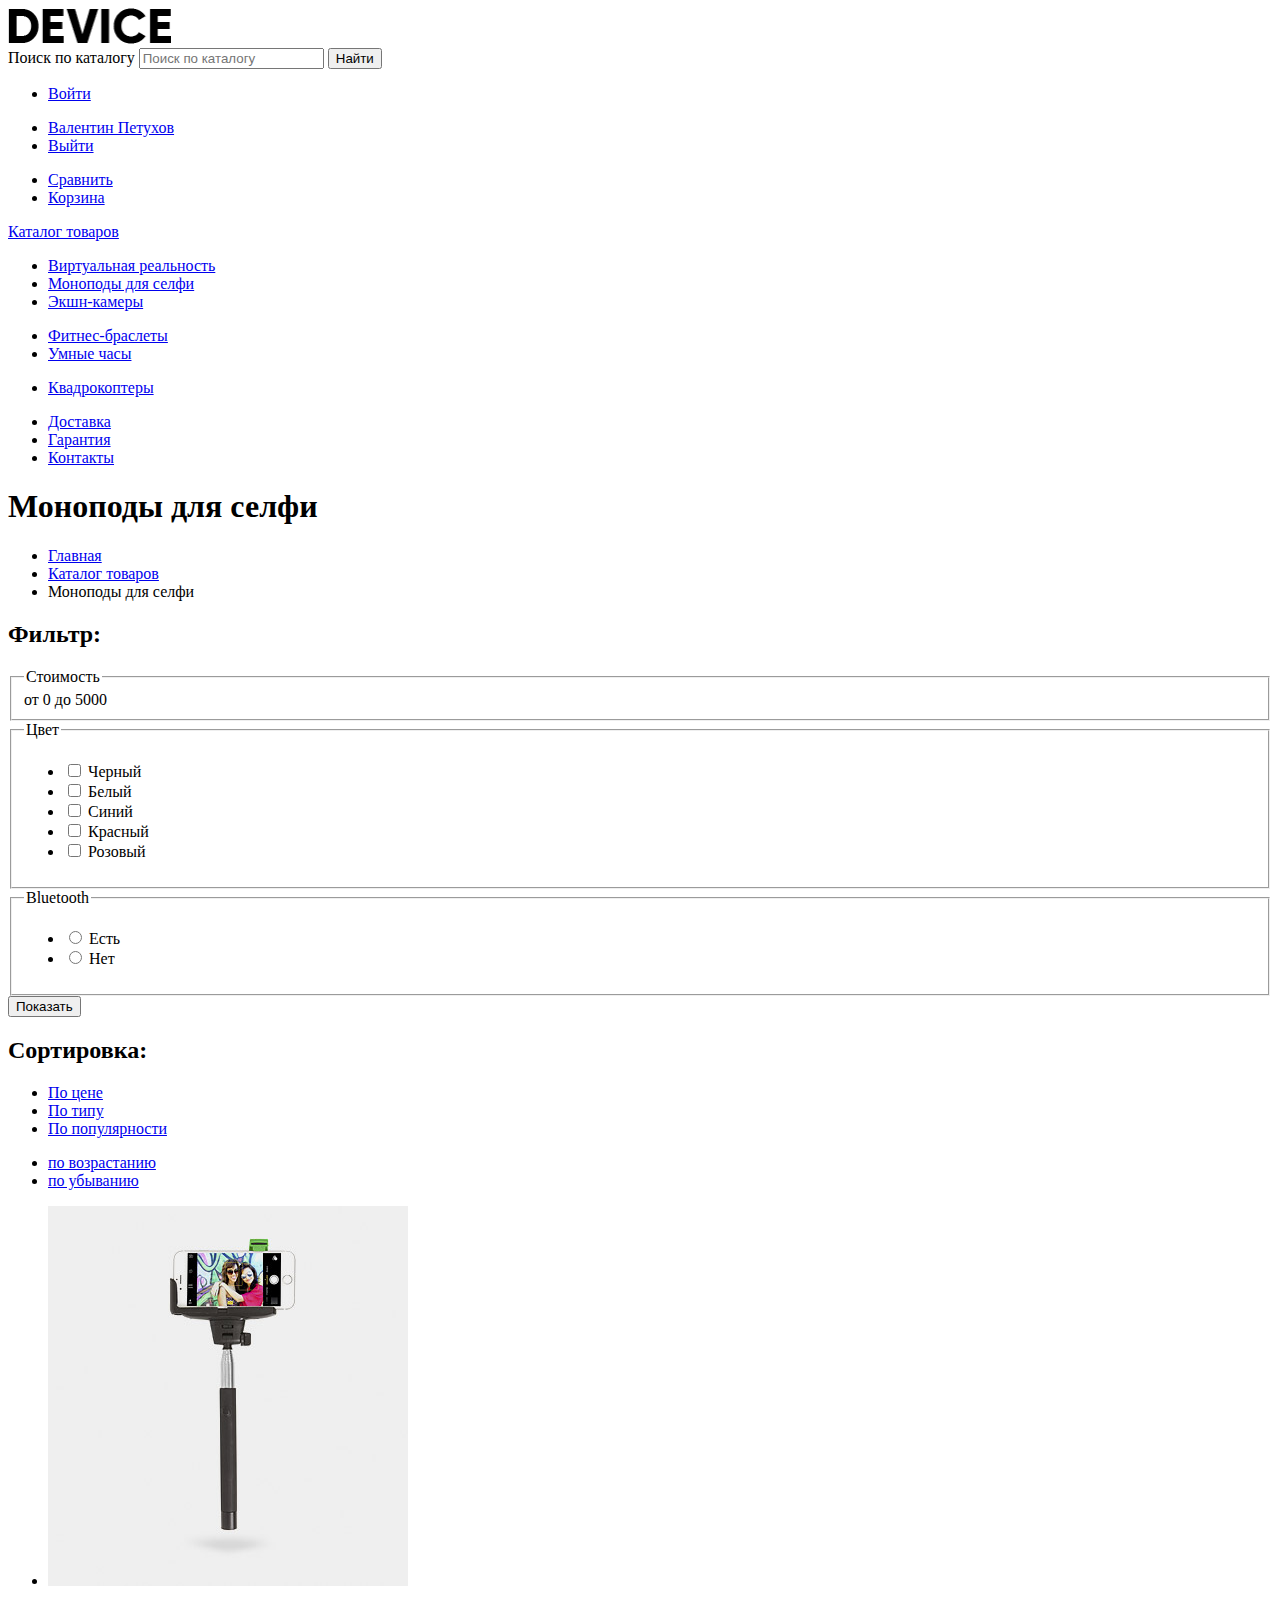
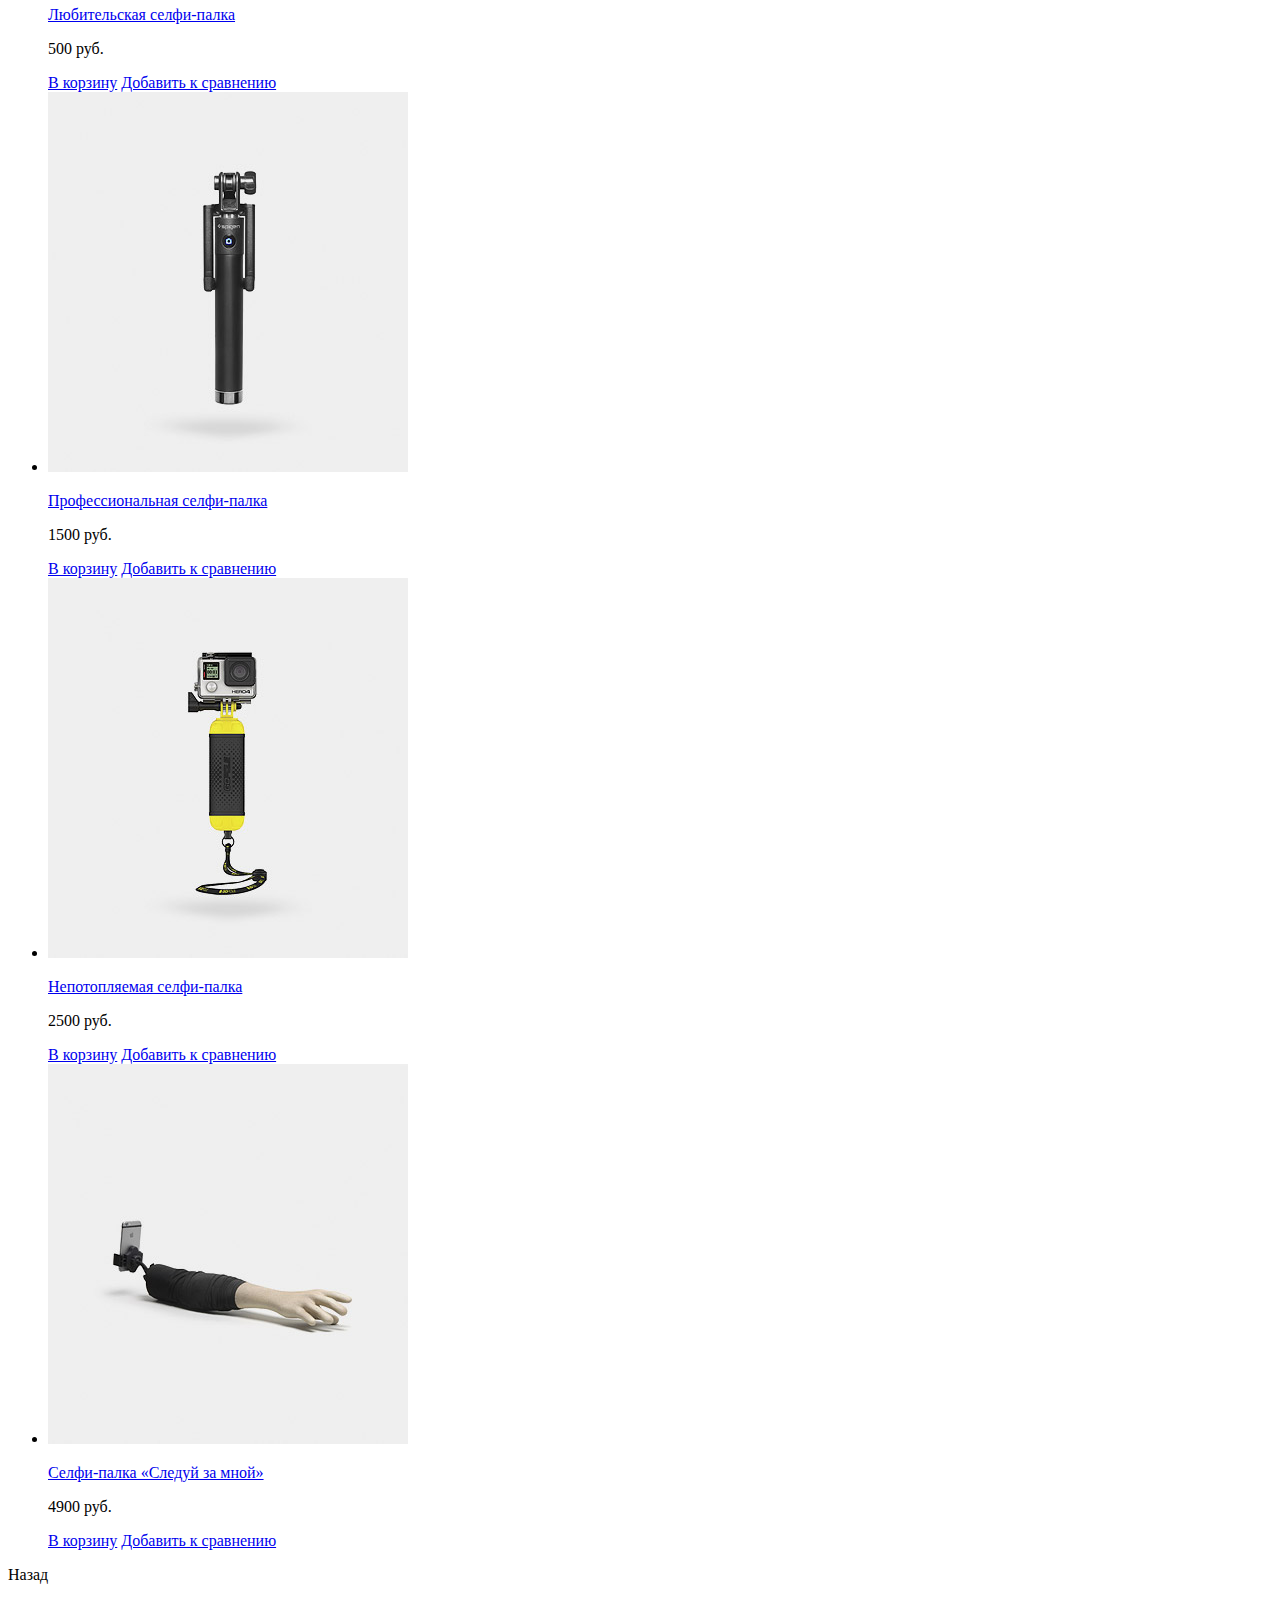
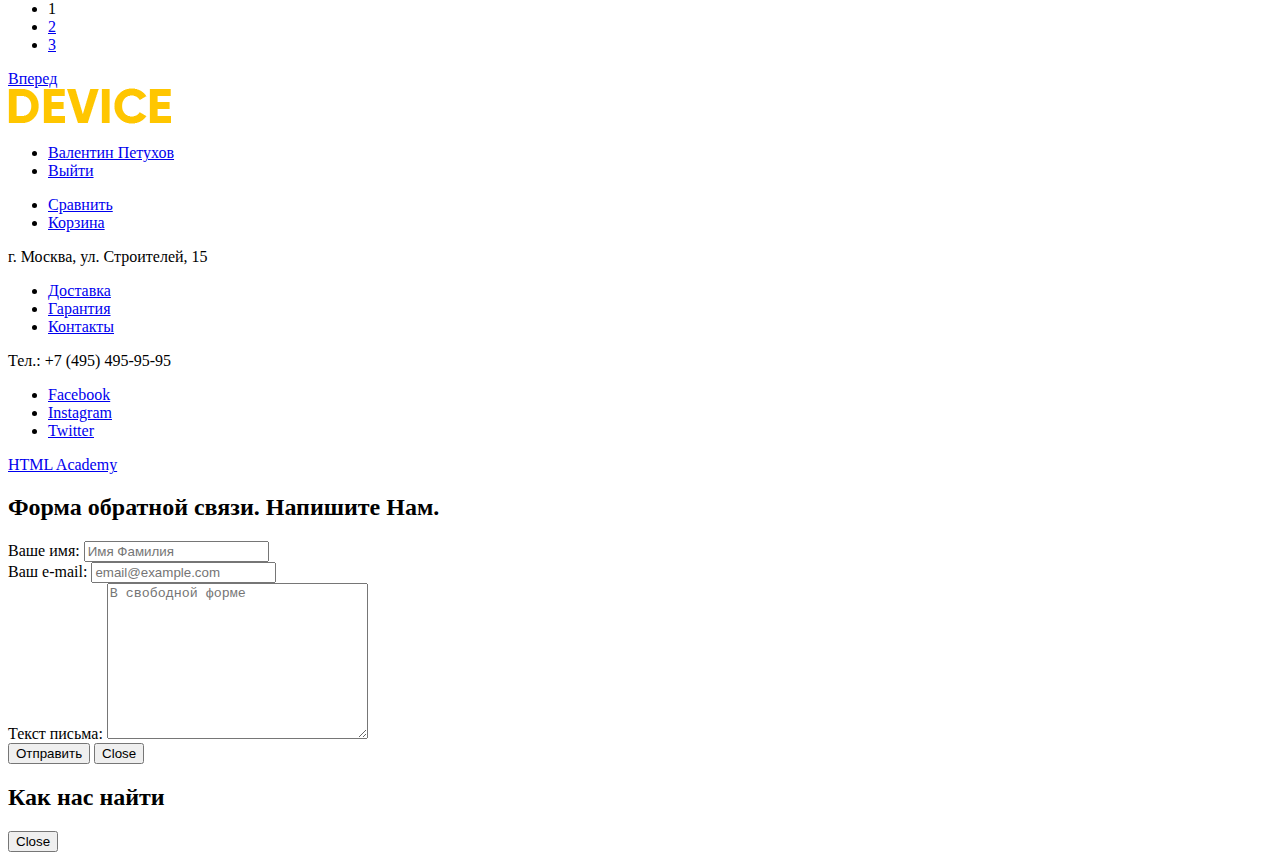
==== catalog-selfie.html @ 2e4ef243 "меню входа пользователя" ====
<!DOCTYPE html>
<html lang="ru">
  <head>
    <meta charset="utf-8">
    <title>HTML Academy: Девайс</title>

  </head>
  <body>
    <header class="main-header">

  		<div class="header-top">
        <a class="logo-link header-logo" href="index.html">
          <img src="img/logo.png" alt="Логотип магазина Device" width="163" height="36">
        </a>
        <form class="search" action="#" method="get">
    			<label class="search" for="header-search">Поиск по каталогу</label>
          <input type="search" name="search" id="header-search" placeholder="Поиск по каталогу">
          <button class="search-button" type="submit">Найти</button>
        </form>
          <div class="user-menu header-user-menu">
            <div class="user-login">
              <ul class="login-list notautorized-user">
                <li class="login-item">
                  <a class="login-link" href="login.html">Войти</a>
                </li>
              </ul>
              <ul class="login-list autorized-user">
                <li class="login-item">
                  <a class="login-link login-name" href="profile.html">Валентин Петухов</a>
                </li>
                <li class="login-item">
                  <a class="login-link login-exit" href="logout.html">Выйти</a>
                </li>
              </ul>
            </div>

            <div class="user-actions">
              <ul class="actions-list">
                <li class="actions-item actions-compare">
                  <a href="#">Сравнить</a>
                </li>
                <li class="actions-item actions-cart">
                  <a href="#">Корзина</a>
                </li>
              </ul>
            </div>
          </div>
        </div>

        <div class="header-botoom">
          <nav class="main-menu">
            <div class="catalog-menu">
              <a href="catalog.html">Каталог товаров</a>
              <div class="dropdown-menu">
                <ul class="dropdown-menu-list">
                  <li class="dropdown-menu-item">
                    <a class="dropdown-menu-link" href="catalog-virtual.html">Виртуальная реальность</a>
                  </li>
                  <li class="dropdown-menu-item">
                    <a class="dropdown-menu-link" href="catalog-selfie.html">Моноподы для селфи</a>
                  </li>
                  <li class="dropdown-menu-item">
                    <a class="dropdown-menu-link" href="catalog-camera.html">Экшн-камеры</a>
                  </li>
                </ul>
                <ul class="dropdown-menu-list">
                  <li class="dropdown-menu-item">
                    <a class="dropdown-menu-link" href="catalog-fitnes.html">Фитнес-браслеты</a>
                  </li>
                  <li class="dropdown-menu-item">
                    <a class="dropdown-menu-link" href="catalog-watches.html">Умные часы</a>
                  </li>
                </ul>
                <ul class="dropdown-menu-list">
                  <li class="dropdown-menu-item">
                    <a class="dropdown-menu-link" href="catalog-kvardokopter.html">Квадрокоптеры</a>
                  </li>
                </ul>
              </div>
            </div>
            <div class="service-menu">
              <ul class="service-menu-list">
                <li class="service-menu-item">
                  <a class="service-menu-link" href="delivery.html">Доставка</a>
                </li>
                <li class="service-menu-item">
                  <a class="service-menu-link" href="warranty.html">Гарантия</a>
                </li>
                <li class="service-menu-item">
                  <a class="service-menu-link" href="contacts.html">Контакты</a>
                </li>
              </ul>
            </div>
          </nav>
      </div>
  	</header>

    <main class="main-content">
      <h1>Моноподы для селфи</h1>
      <div class="breadcrumbs">
        <ul class="breadcrumbs-list">
          <li class="breadcrumbs-item">
            <a class="breadcrumbs-link" href="index.html">Главная</a>
          </li>
          <li class="breadcrumbs-item">
            <a class="breadcrumbs-link" href="catalog.html">Каталог товаров</a>
          </li>
          <li class="breadcrumbs-item breadcrumbs-current">
            Моноподы для селфи
          </li>
        </ul>
      </div>

      <section class="filters">
        <h2 class="filters-title">Фильтр:</h2>
        <form action="https://echo.htmlacademy.ru" method="get">
          <fieldset>
            <legend class="filters-legend">Стоимость</legend>
            <div class="range-controls">
              <div class="bar">
                <div class="toggle toggle-min"></div>
                <div class="toggle toggle-max"></div>
              </div>
              <div class="range-price">
                <span class="min">от 0</span>
                <span class="max">до 5000</span>
              </div>
            </div>
          </fieldset>
          <fieldset>
            <legend class="filters-legend">Цвет</legend>
            <ul class="filter-color-list">
              <li class="filter-color-item">
                <input class="visually-hidden filter-checkbox" type="checkbox" id="black" name="black">
                <label for="black">Черный</label>
              </li>
              <li class="filter-color-item">
                <input class="visually-hidden filter-checkbox" type="checkbox" id="white" name="white">
                <label for="white">Белый</label>
              </li>
              <li class="filter-color-item">
                <input class="visually-hidden filter-checkbox" type="checkbox" id="blue" name="blue">
                <label for="blue">Синий</label>
              </li>
              <li class="filter-color-item">
                <input class="visually-hidden filter-checkbox" type="checkbox" id="red" name="red">
                <label for="red">Красный</label>
              </li>
              <li class="filter-color-item">
                <input class="visually-hidden filter-checkbox" type="checkbox" id="pink" name="pink">
                <label for="pink">Розовый</label>
              </li>
            </ul>
          </fieldset>
          <fieldset>
            <legend class="filters-legend">Bluetooth</legend>
            <ul class="filter-bluetooth-list">
              <li class="filter-bluetooth-item">
                <input class="visually-hidden filter-radio" type="radio" id="bluetooth-yes" name="bluetooth">
                <label for="bluetooth-yes">Есть</label>
              </li>
              <li class="filter-bluetooth-item">
                <input class="visually-hidden filter-radio" type="radio" id="bluetooth-no" name="bluetooth">
                <label for="bluetooth-no">Нет</label>
              </li>
            </ul>
          </fieldset>
          <button class="button filter-button" type="submit">Показать</button>
        </form>
      </section>

      <section class="products">
        <div class="sort-menu">
          <h2 class="sort-title">Сортировка:</h2>
          <ul class="sort-list">
            <li class="sort-item">
              <a class="sort-link" href="#">По цене</a>
            </li>
            <li class="sort-item">
              <a class="sort-link" href="#">По типу</a>
            </li>
            <li class="sort-item">
              <a class="sort-link" href="#">По популярности</a>
            </li>
          </ul>
          <ul class="sort-controls">
            <li class="control-item">
              <a class="control-link control-ascending" href="#">по возрастанию</a>
            </li>
            <li class="control-item">
              <a class="control-link control-descending" href="#">по убыванию</a>
            </li>
          </ul>
        </div>

        <ul class="products-list">
          <li class="product-item">
            <img class="product-image" src="img/item-1.jpg" alt="Любительская селфи-палка" width="360" height="380">
            <p class="product-name">
              <a href="item-1.html">Любительская селфи-палка</a>
            </p>
            <p class="product-price">500 руб.</p>
            <a class="button product-cart" href="shopping-cart.html">В корзину</a>
            <a class="product-compare" href="compare.html">Добавить к сравнению</a>
          </li>
          <li class="product-item">
            <img class="product-image" src="img/item-2.jpg" alt="Профессиональная селфи-палка " width="360" height="380">
            <p class="product-name">
              <a href="item-1.html">Профессиональная селфи-палка </a>
            </p>
            <p class="product-price">1500 руб.</p>
            <a class="button product-cart" href="shopping-cart.html">В корзину</a>
            <a class="product-compare" href="compare.html">Добавить к сравнению</a>
          </li>
          <li class="product-item">
            <img class="product-image" src="img/item-3.jpg" alt="Непотопляемая селфи-палка" width="360" height="380">
            <p class="product-name">
              <a href="item-1.html">Непотопляемая селфи-палка</a>
            </p>
            <p class="product-price">2500 руб.</p>
            <a class="button product-cart" href="shopping-cart.html">В корзину</a>
            <a class="product-compare" href="compare.html">Добавить к сравнению</a>
          </li>
          <li class="product-item new-product">
            <img class="product-image" src="img/item-4.jpg" alt="Селфи-палка «Следуй за мной»" width="360" height="380">
            <p class="product-name">
              <a href="item-1.html">Селфи-палка «Следуй за мной»</a>
            </p>
            <p class="product-price">4900 руб.</p>
            <a class="button product-cart" href="shopping-cart.html">В корзину</a>
            <a class="product-compare" href="compare.html">Добавить к сравнению</a>
          </li>
        </ul>

        <div class="pagination">
          <a class="pagination-button pagination-previos">Назад</a>
          <ul class="pagination-list">
            <li class="pagination-item pagination-current">
              <a class="pagination-link">1</a>
            </li>
            <li class="pagination-item">
              <a class="pagination-link" href="#">2</a>
            </li>
            <li class="pagination-item">
              <a class="pagination-link" href="#">3</a>
            </li>
          </ul>
          <a class="pagination-button pagination-next" href="#">Вперед</a>
        </div>
      </section>

    </main>


    <footer class="main-footer">
      <div class="footer-top">
        <a class="logo-link footer-logo" href="index.html">
          <img src="img/logo-footer.png" alt="Логотип магазина Device" width="163" height="36">
        </a>
        <div class="user-menu footer-user-menu">
          <div class="user-login">
            <ul class="login-list">
              <li class="login-item">
                <a class="login-link login-name" href="profile.html">Валентин Петухов</a>
              </li>
              <li class="login-item">
                <a class="login-link login-exit" href="logout.html">Выйти</a>
              </li>
            </ul>
          </div>
          <div class="user-actions">
            <ul class="actions-list">
              <li class="actions-item actions-compare">
                <a href="compare.html">Сравнить</a>
              </li>
              <li class="actions-item actions-cart">
                <a href="shopping-cart.html">Корзина</a>
              </li>
            </ul>
          </div>
        </div>
      </div>
      <div class="footer-middle">
        <p class="adress">г. Москва, ул. Строителей, 15</p>
        <ul class="service-menu-list">
          <li class="service-menu-item">
            <a class="service-menu-link" href="delivery.html">Доставка</a>
          </li>
          <li class="service-menu-item">
            <a class="service-menu-link" href="warranty.html">Гарантия</a>
          </li>
          <li class="service-menu-item">
            <a class="service-menu-link" href="contacts.html">Контакты</a>
          </li>
        </ul>
        <p class="phone">Тел.: +7 (495) 495-95-95</p>
      </div>
      <div class="footer-bottom">
        <div class="social">
          <ul class="social-list">
            <li class="social-item social-facebook">
              <a href="#">Facebook</a>
            </li>
            <li class="social-item social-instagram">
              <a href="#">Instagram</a>
            </li>
            <li class="social-item social-twitter">
              <a href="#">Twitter</a>
            </li>
          </ul>
        </div>
        <a href="https://htmlacademy.ru/intensive/htmlcss">HTML Academy</a>
      </div>
    </footer>

    <section class="write-us-modal">
      <h2 class="visually-hidden">Форма обратной связи. Напишите Нам.</h2>
      <form class="modal-form" action="post">
        <div class="modal-form-name">
          <label for="name">Ваше имя:</label>
          <input type="text" id="name" name="name" placeholder="Имя Фамилия">
        </div>
        <div class="modal-form-email">
          <label for="e-mail">Ваш e-mail:</label>
          <input type="email" id="e-mail" name="e-mail" placeholder="email@example.com">
        </div>
        <div class="modal-form-letter">
          <label for="write-letter">Текст письма:</label>
          <textarea name="letter" id="write-letter" cols="30" rows="10" placeholder="В свободной форме"></textarea>
        </div>
        <button class="modal-form-button button" type="submit">Отправить</button>
        <button class="modal-close" type="button">Close</button>
      </form>
    </section>

    <section class="modal-map">
      <h2 class="visually-hidden">Как нас найти</h2>
      <button class="modal-close">Close</button>
    </section>


  </body>
</html>
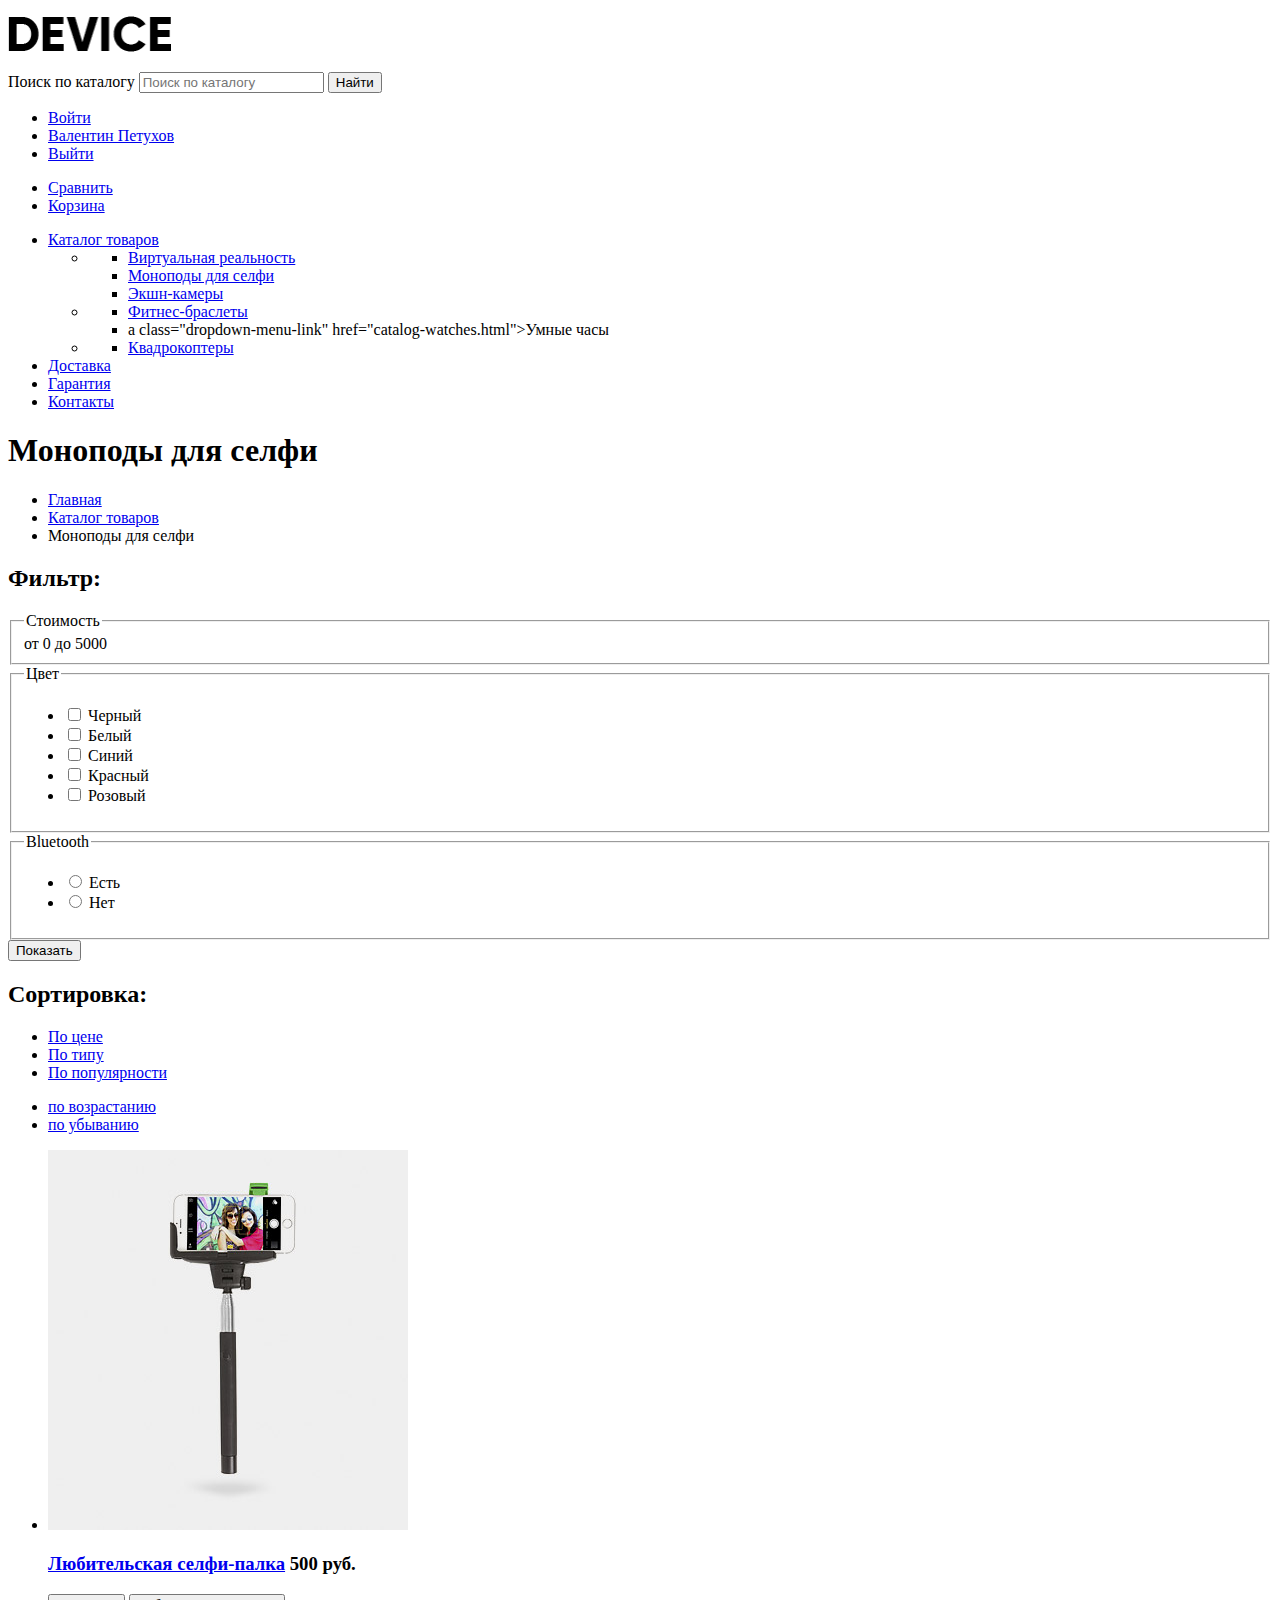
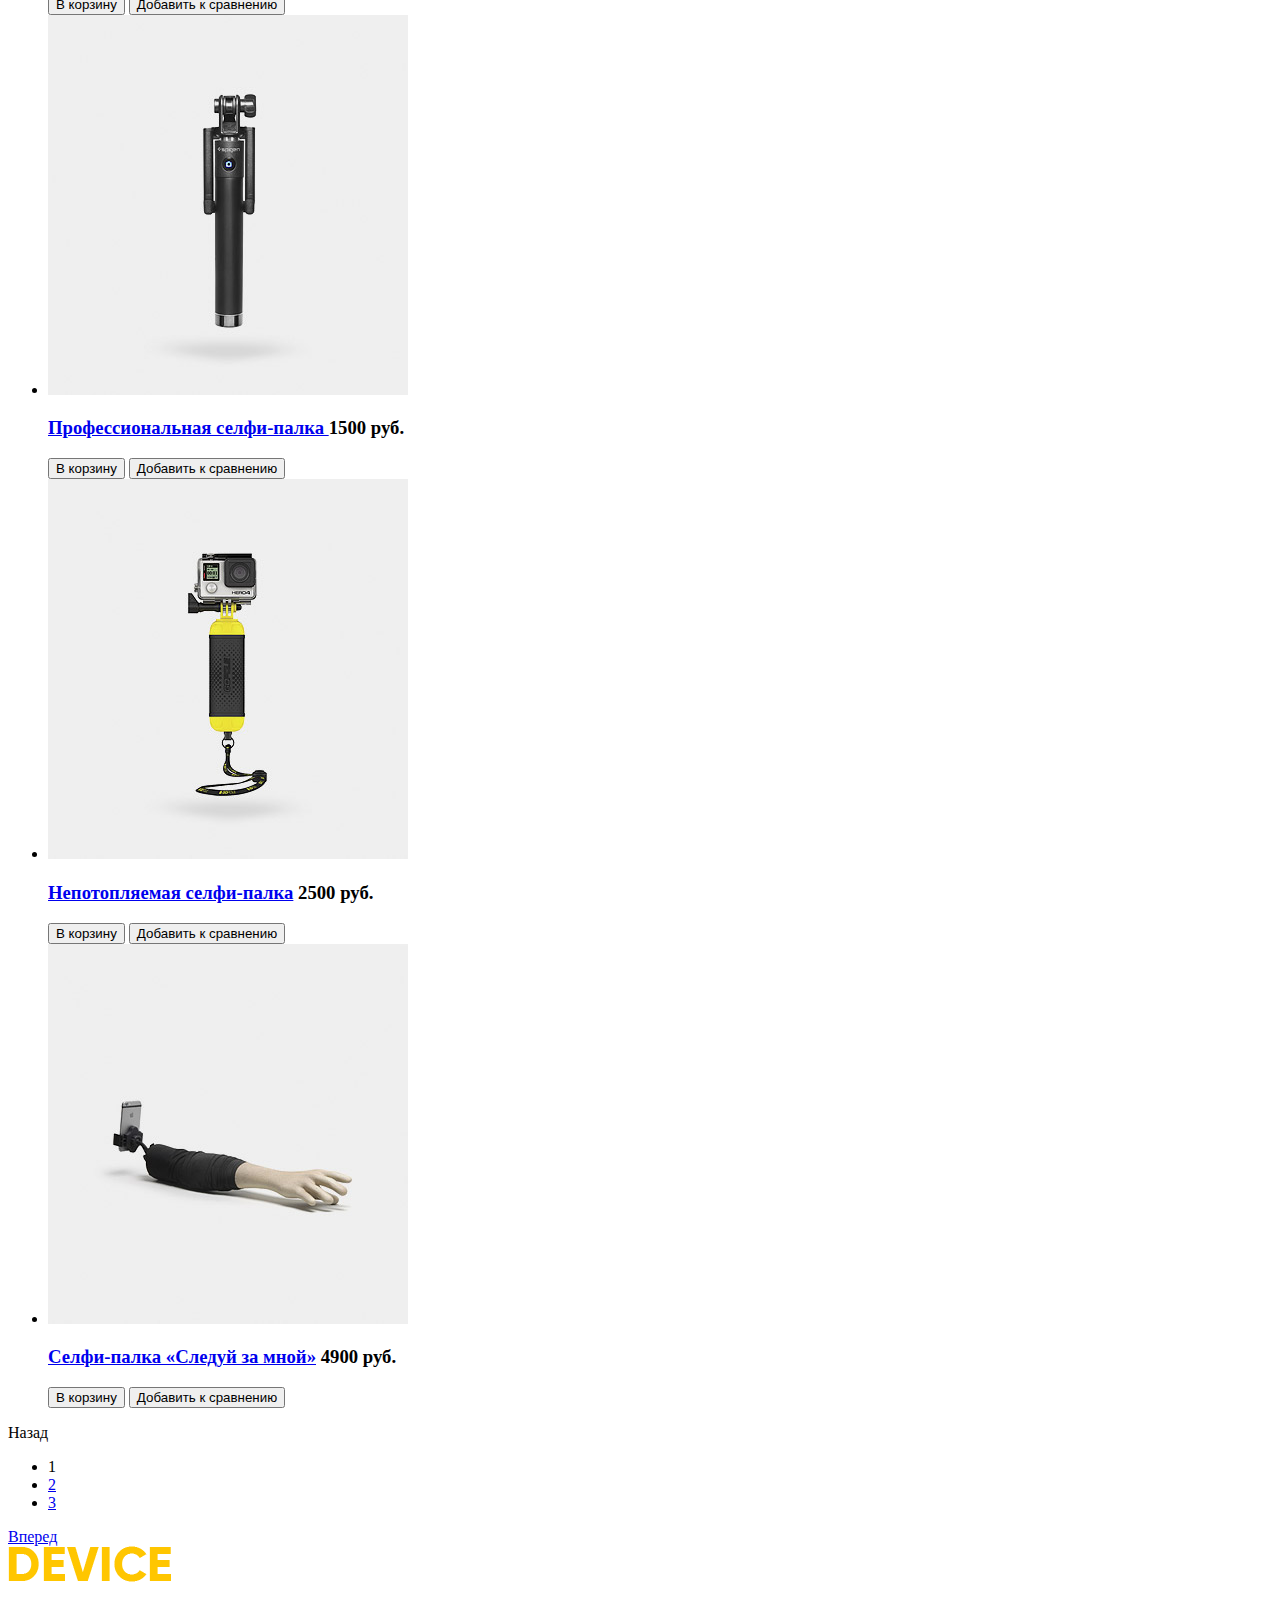
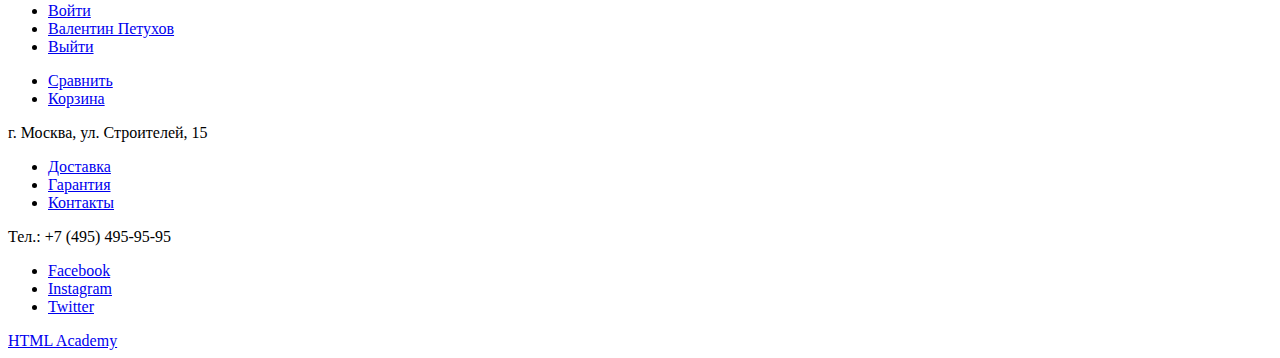
==== commit 58359ecb: "изменения в разметке" ====
--- a/catalog-selfie.html
+++ b/catalog-selfie.html
@@ -7,52 +7,47 @@
   </head>
   <body>
     <header class="main-header">
-
-  		<div class="header-top">
-        <a class="logo-link header-logo" href="index.html">
+      <div class="header-top">
+        <p class="logo">
+          <a class="header-logo" href="index.html">
           <img src="img/logo.png" alt="Логотип магазина Device" width="163" height="36">
-        </a>
+          </a>
+        </p>
         <form class="search" action="#" method="get">
-    			<label class="search" for="header-search">Поиск по каталогу</label>
+          <label class="search" for="header-search">Поиск по каталогу</label>
           <input type="search" name="search" id="header-search" placeholder="Поиск по каталогу">
           <button class="search-button" type="submit">Найти</button>
         </form>
-          <div class="user-menu header-user-menu">
-            <div class="user-login">
-              <ul class="login-list notautorized-user">
-                <li class="login-item">
-                  <a class="login-link" href="login.html">Войти</a>
-                </li>
-              </ul>
-              <ul class="login-list autorized-user">
-                <li class="login-item">
-                  <a class="login-link login-name" href="profile.html">Валентин Петухов</a>
-                </li>
-                <li class="login-item">
-                  <a class="login-link login-exit" href="logout.html">Выйти</a>
-                </li>
-              </ul>
-            </div>
-
-            <div class="user-actions">
-              <ul class="actions-list">
-                <li class="actions-item actions-compare">
-                  <a href="#">Сравнить</a>
-                </li>
-                <li class="actions-item actions-cart">
-                  <a href="#">Корзина</a>
-                </li>
-              </ul>
-            </div>
-          </div>
+        <div class="user-menu">  
+          <ul class="user-login">
+            <li class="login-item is-hidden">
+              <a class="login-link" href="login.html">Войти</a>
+            </li>
+            <li class="login-item is-shown">
+              <a class="login-link" href="profile.html">Валентин Петухов</a>
+            </li>
+            <li class="login-item is-shown">
+              <a class="login-link login-exit" href="logout.html">Выйти</a>
+            </li>
+          </ul>
+          <ul class="actions-list">
+            <li class="actions-item actions-compare">
+              <a href="#">Сравнить</a>
+            </li>
+            <li class="actions-item actions-cart">
+              <a href="#">Корзина</a>
+            </li>
+          </ul>
         </div>
-
-        <div class="header-botoom">
-          <nav class="main-menu">
-            <div class="catalog-menu">
-              <a href="catalog.html">Каталог товаров</a>
-              <div class="dropdown-menu">
-                <ul class="dropdown-menu-list">
+      </div>
+
+      <nav class="main-menu">
+        <ul class="main-menu-list">
+          <li class="main-menu-item">
+            <a class="main-menu-link" href="catalog.html">Каталог товаров</a>
+            <ul class="dropdown-menu">
+              <li class="dropdown-list">
+                <ul class="dropdown-video">
                   <li class="dropdown-menu-item">
                     <a class="dropdown-menu-link" href="catalog-virtual.html">Виртуальная реальность</a>
                   </li>
@@ -63,53 +58,53 @@
                     <a class="dropdown-menu-link" href="catalog-camera.html">Экшн-камеры</a>
                   </li>
                 </ul>
-                <ul class="dropdown-menu-list">
+              </li>
+              <li class="dropdown-list">
+                <ul class="dropdown-fitnes">
                   <li class="dropdown-menu-item">
                     <a class="dropdown-menu-link" href="catalog-fitnes.html">Фитнес-браслеты</a>
                   </li>
                   <li class="dropdown-menu-item">
-                    <a class="dropdown-menu-link" href="catalog-watches.html">Умные часы</a>
+                    a class="dropdown-menu-link" href="catalog-watches.html">Умные часы</a>
                   </li>
                 </ul>
-                <ul class="dropdown-menu-list">
+              </li>
+              <li class="dropdown-list">
+                <ul class="dropdown-helicopter">
                   <li class="dropdown-menu-item">
                     <a class="dropdown-menu-link" href="catalog-kvardokopter.html">Квадрокоптеры</a>
                   </li>
                 </ul>
-              </div>
-            </div>
-            <div class="service-menu">
-              <ul class="service-menu-list">
-                <li class="service-menu-item">
-                  <a class="service-menu-link" href="delivery.html">Доставка</a>
-                </li>
-                <li class="service-menu-item">
-                  <a class="service-menu-link" href="warranty.html">Гарантия</a>
-                </li>
-                <li class="service-menu-item">
-                  <a class="service-menu-link" href="contacts.html">Контакты</a>
-                </li>
-              </ul>
-            </div>
-          </nav>
-      </div>
+              </li>
+            </ul>
+          </li>
+          <li class="main-menu-item">
+            <a class="main-menu-link" href="delivery.html">Доставка</a>
+          </li>
+          <li class="main-menu-item">
+            <a class="main-menu-link" href="warranty.html">Гарантия</a>
+          </li>
+          <li class="main-menu-item">
+            <a class="main-menu-link" href="contacts.html">Контакты</a>
+          </li>
+        </ul>
+      </nav>
   	</header>
 
     <main class="main-content">
       <h1>Моноподы для селфи</h1>
-      <div class="breadcrumbs">
-        <ul class="breadcrumbs-list">
-          <li class="breadcrumbs-item">
-            <a class="breadcrumbs-link" href="index.html">Главная</a>
-          </li>
-          <li class="breadcrumbs-item">
-            <a class="breadcrumbs-link" href="catalog.html">Каталог товаров</a>
-          </li>
-          <li class="breadcrumbs-item breadcrumbs-current">
-            Моноподы для селфи
-          </li>
-        </ul>
-      </div>
+
+      <ul class="breadcrumbs">
+        <li class="breadcrumbs-item">
+          <a class="breadcrumbs-link" href="index.html">Главная</a>
+        </li>
+        <li class="breadcrumbs-item">
+          <a class="breadcrumbs-link" href="catalog.html">Каталог товаров</a>
+        </li>
+        <li class="breadcrumbs-item breadcrumbs-current">
+          Моноподы для селфи
+        </li>
+      </ul>
 
       <section class="filters">
         <h2 class="filters-title">Фильтр:</h2>
@@ -195,40 +190,56 @@
 
         <ul class="products-list">
           <li class="product-item">
-            <img class="product-image" src="img/item-1.jpg" alt="Любительская селфи-палка" width="360" height="380">
-            <p class="product-name">
+            <div class="product-image">
+              <img src="img/item-1.jpg" alt="Любительская селфи-палка" width="360" height="380">
+            </div>
+            <h3 class="product-name">
               <a href="item-1.html">Любительская селфи-палка</a>
-            </p>
-            <p class="product-price">500 руб.</p>
-            <a class="button product-cart" href="shopping-cart.html">В корзину</a>
-            <a class="product-compare" href="compare.html">Добавить к сравнению</a>
+              <span class="product-price">500 руб.</span>
+            </h3>
+            <div class="hover-block">
+              <button class="button product-cart" type="button">В корзину</button>
+              <button class="product-compare" type="button">Добавить к сравнению</button>
+            </div>
           </li>
           <li class="product-item">
-            <img class="product-image" src="img/item-2.jpg" alt="Профессиональная селфи-палка " width="360" height="380">
-            <p class="product-name">
+            <div class="product-image">
+              <img src="img/item-2.jpg" alt="Профессиональная селфи-палка " width="360" height="380">
+            </div>
+            <h3 class="product-name">
               <a href="item-1.html">Профессиональная селфи-палка </a>
-            </p>
-            <p class="product-price">1500 руб.</p>
-            <a class="button product-cart" href="shopping-cart.html">В корзину</a>
-            <a class="product-compare" href="compare.html">Добавить к сравнению</a>
+              <span class="product-price">1500 руб.</span>
+            </h3>
+            <div class="hover-block">
+              <button class="button product-cart" type="button">В корзину</button>
+              <button class="product-compare" type="button">Добавить к сравнению</button>
+            </div>
           </li>
           <li class="product-item">
-            <img class="product-image" src="img/item-3.jpg" alt="Непотопляемая селфи-палка" width="360" height="380">
-            <p class="product-name">
+            <div class="product-image">
+              <img src="img/item-3.jpg" alt="Непотопляемая селфи-палка" width="360" height="380">
+            </div>
+            <h3 class="product-name">
               <a href="item-1.html">Непотопляемая селфи-палка</a>
-            </p>
-            <p class="product-price">2500 руб.</p>
-            <a class="button product-cart" href="shopping-cart.html">В корзину</a>
-            <a class="product-compare" href="compare.html">Добавить к сравнению</a>
+              <span class="product-price">2500 руб.</span>
+            </h3>
+            <div class="hover-block">
+              <button class="button product-cart" type="button">В корзину</button>
+              <button class="product-compare" type="button">Добавить к сравнению</button>
+            </div>
           </li>
           <li class="product-item new-product">
-            <img class="product-image" src="img/item-4.jpg" alt="Селфи-палка «Следуй за мной»" width="360" height="380">
-            <p class="product-name">
+            <div class="product-image">
+              <img src="img/item-4.jpg" alt="Селфи-палка «Следуй за мной»" width="360" height="380">
+            </div>
+            <h3 class="product-name">
               <a href="item-1.html">Селфи-палка «Следуй за мной»</a>
-            </p>
-            <p class="product-price">4900 руб.</p>
-            <a class="button product-cart" href="shopping-cart.html">В корзину</a>
-            <a class="product-compare" href="compare.html">Добавить к сравнению</a>
+              <span class="product-price">4900 руб.</span>
+            </h3>
+            <div class="hover-block">
+              <button class="button product-cart" type="button">В корзину</button>
+              <button class="product-compare" type="button">Добавить к сравнению</button>
+            </div>
           </li>
         </ul>
 
@@ -253,91 +264,67 @@
 
 
     <footer class="main-footer">
-      <div class="footer-top">
+      <section class="footer-logo">
         <a class="logo-link footer-logo" href="index.html">
           <img src="img/logo-footer.png" alt="Логотип магазина Device" width="163" height="36">
         </a>
-        <div class="user-menu footer-user-menu">
-          <div class="user-login">
-            <ul class="login-list">
-              <li class="login-item">
-                <a class="login-link login-name" href="profile.html">Валентин Петухов</a>
-              </li>
-              <li class="login-item">
-                <a class="login-link login-exit" href="logout.html">Выйти</a>
-              </li>
-            </ul>
-          </div>
-          <div class="user-actions">
-            <ul class="actions-list">
-              <li class="actions-item actions-compare">
-                <a href="compare.html">Сравнить</a>
-              </li>
-              <li class="actions-item actions-cart">
-                <a href="shopping-cart.html">Корзина</a>
-              </li>
-            </ul>
-          </div>
-        </div>
-      </div>
-      <div class="footer-middle">
-        <p class="adress">г. Москва, ул. Строителей, 15</p>
-        <ul class="service-menu-list">
-          <li class="service-menu-item">
-            <a class="service-menu-link" href="delivery.html">Доставка</a>
-          </li>
-          <li class="service-menu-item">
-            <a class="service-menu-link" href="warranty.html">Гарантия</a>
-          </li>
-          <li class="service-menu-item">
-            <a class="service-menu-link" href="contacts.html">Контакты</a>
+      </section>
+
+      <section class="user-menu">
+        <ul class="user-login">
+          <li class="login-item is-hidden">
+            <a class="login-link" href="login.html">Войти</a>
+          </li>
+          <li class="login-item is-shown">
+            <a class="login-link" href="profile.html">Валентин Петухов</a>
+          </li>
+          <li class="login-item is-shown">
+            <a class="login-link login-exit" href="logout.html">Выйти</a>
           </li>
         </ul>
-        <p class="phone">Тел.: +7 (495) 495-95-95</p>
-      </div>
-      <div class="footer-bottom">
-        <div class="social">
-          <ul class="social-list">
-            <li class="social-item social-facebook">
-              <a href="#">Facebook</a>
-            </li>
-            <li class="social-item social-instagram">
-              <a href="#">Instagram</a>
-            </li>
-            <li class="social-item social-twitter">
-              <a href="#">Twitter</a>
-            </li>
-          </ul>
-        </div>
+
+        <ul class="user-actions">
+          <li class="actions-item actions-compare">
+            <a href="#">Сравнить</a>
+          </li>
+          <li class="actions-item actions-cart">
+            <a href="#">Корзина</a>
+          </li>
+        </ul>
+      </section>
+
+      <p class="adress">г. Москва, ул. Строителей, 15</p>
+
+      <ul class="main-menu-list">
+        <li class="main-menu-item">
+          <a class="main-menu-link" href="delivery.html">Доставка</a>
+        </li>
+        <li class="main-menu-item">
+          <a class="main-menu-link" href="warranty.html">Гарантия</a>
+        </li>
+        <li class="main-menu-item">
+          <a class="main-menu-link" href="contacts.html">Контакты</a>
+        </li>
+      </ul>
+
+      <p class="phone">Тел.: +7 (495) 495-95-95</p>
+
+      <ul class="footer-social">
+        <li class="social-item social-facebook">
+          <a href="#">Facebook</a>
+        </li>
+        <li class="social-item social-instagram">
+          <a href="#">Instagram</a>
+        </li>
+        <li class="social-item social-twitter">
+          <a href="#">Twitter</a>
+        </li>
+      </ul>
+
+      <section class="copyright">  
         <a href="https://htmlacademy.ru/intensive/htmlcss">HTML Academy</a>
-      </div>
+      </section>
+      
     </footer>
-
-    <section class="write-us-modal">
-      <h2 class="visually-hidden">Форма обратной связи. Напишите Нам.</h2>
-      <form class="modal-form" action="post">
-        <div class="modal-form-name">
-          <label for="name">Ваше имя:</label>
-          <input type="text" id="name" name="name" placeholder="Имя Фамилия">
-        </div>
-        <div class="modal-form-email">
-          <label for="e-mail">Ваш e-mail:</label>
-          <input type="email" id="e-mail" name="e-mail" placeholder="email@example.com">
-        </div>
-        <div class="modal-form-letter">
-          <label for="write-letter">Текст письма:</label>
-          <textarea name="letter" id="write-letter" cols="30" rows="10" placeholder="В свободной форме"></textarea>
-        </div>
-        <button class="modal-form-button button" type="submit">Отправить</button>
-        <button class="modal-close" type="button">Close</button>
-      </form>
-    </section>
-
-    <section class="modal-map">
-      <h2 class="visually-hidden">Как нас найти</h2>
-      <button class="modal-close">Close</button>
-    </section>
-
-
   </body>
 </html>
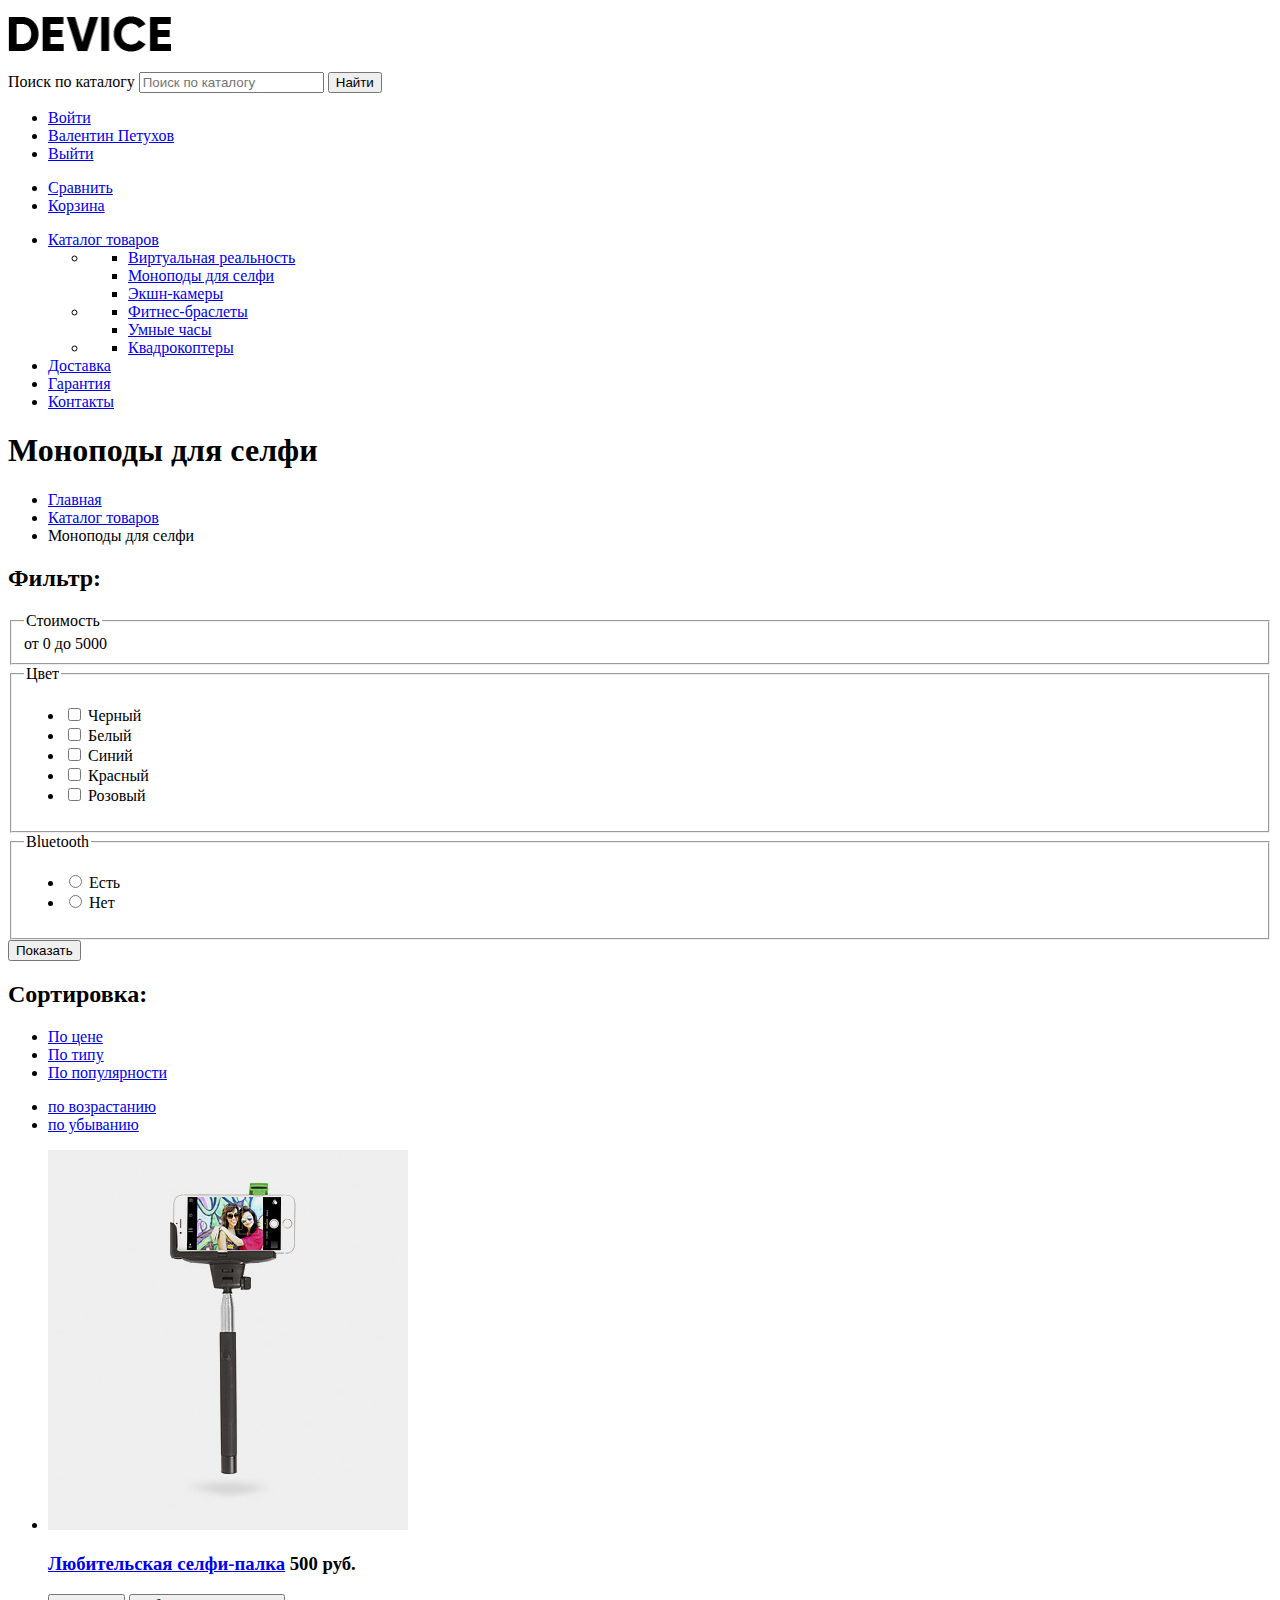
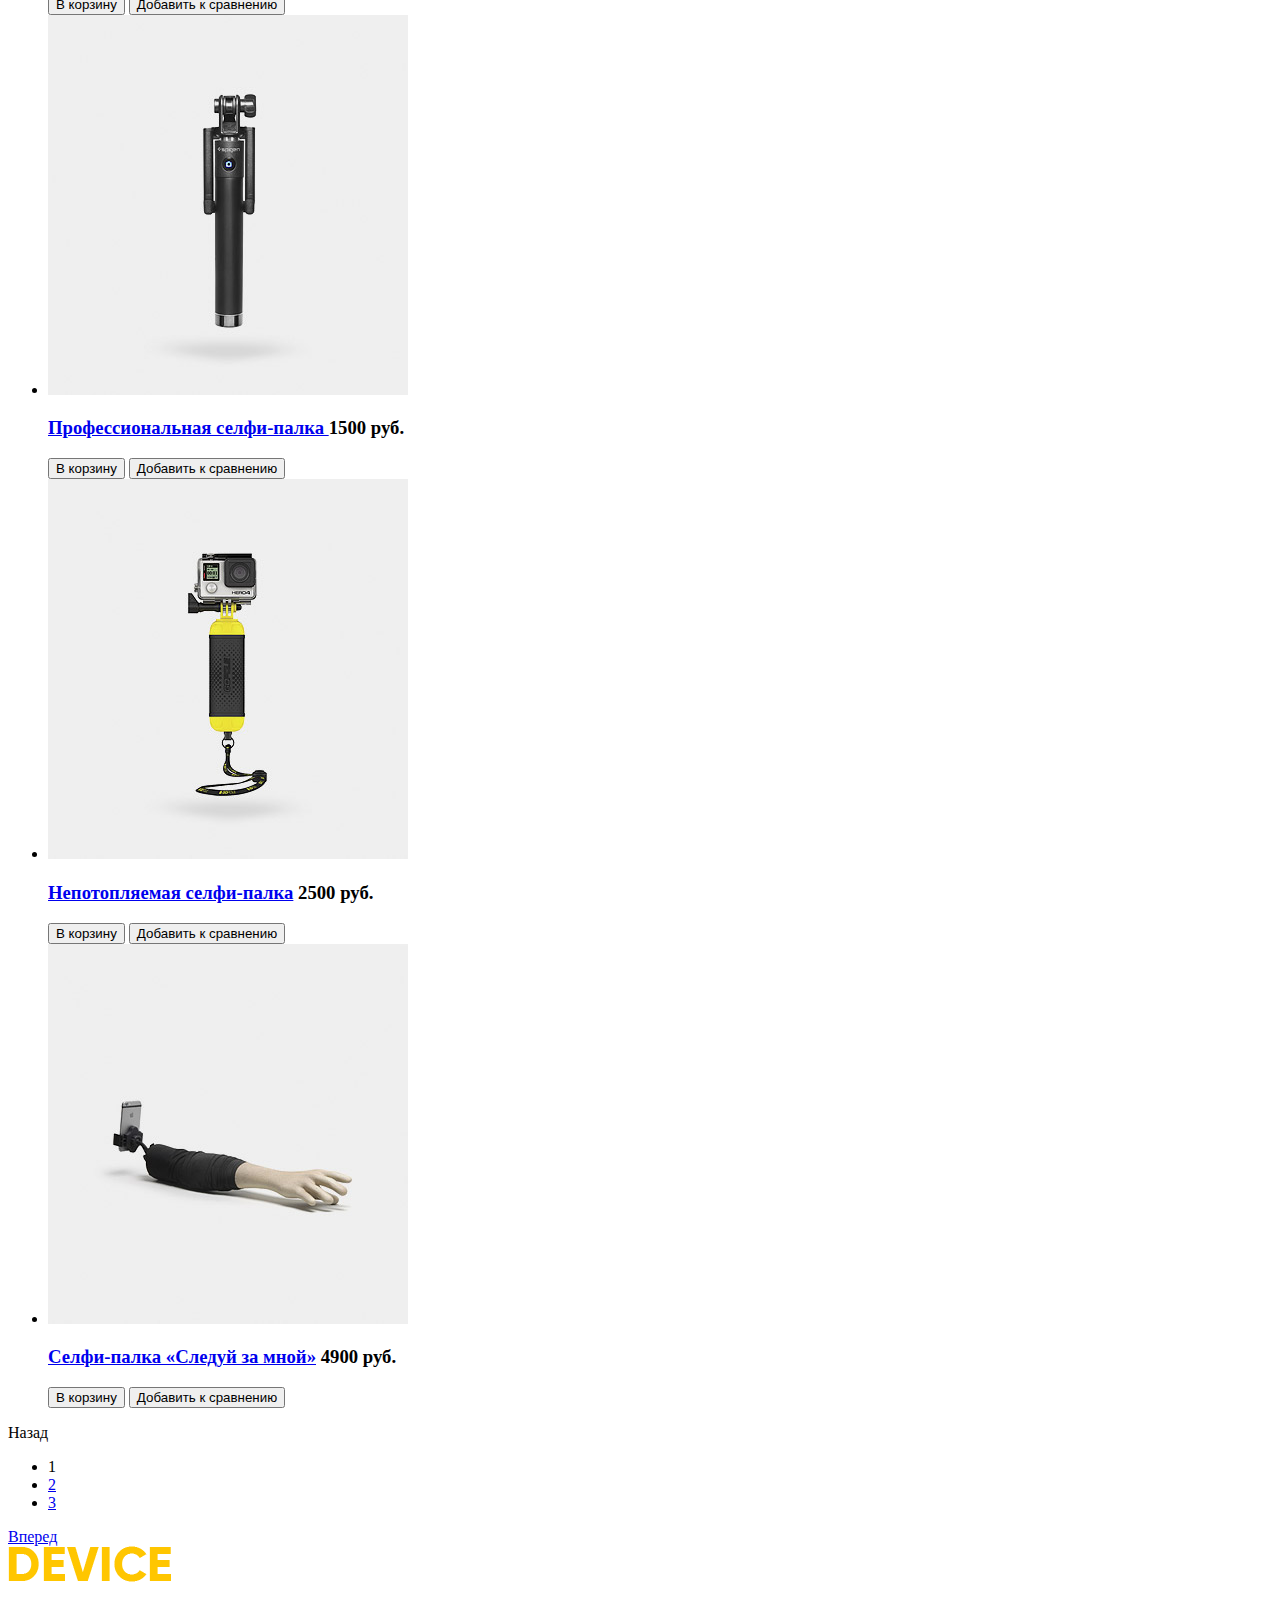
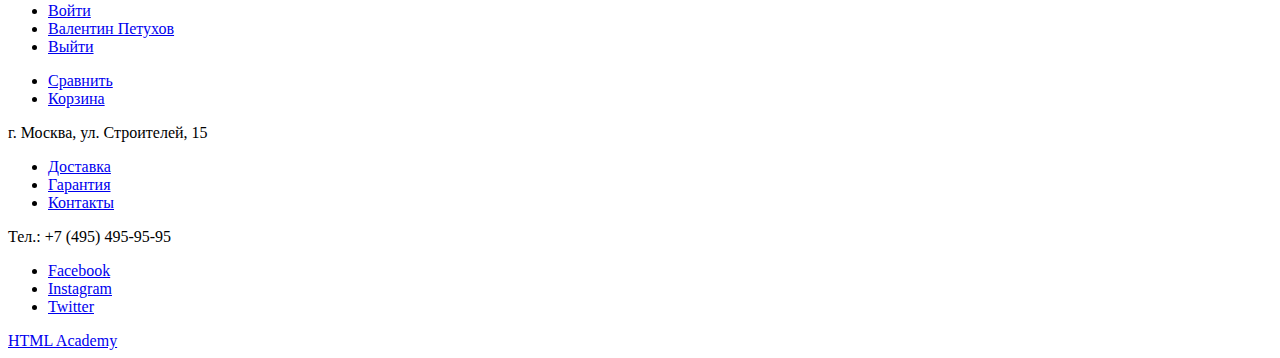
==== commit 736aba12: "1" ====
--- a/catalog-selfie.html
+++ b/catalog-selfie.html
@@ -65,7 +65,7 @@
                     <a class="dropdown-menu-link" href="catalog-fitnes.html">Фитнес-браслеты</a>
                   </li>
                   <li class="dropdown-menu-item">
-                    a class="dropdown-menu-link" href="catalog-watches.html">Умные часы</a>
+                    <a class="dropdown-menu-link" href="catalog-watches.html">Умные часы</a>
                   </li>
                 </ul>
               </li>
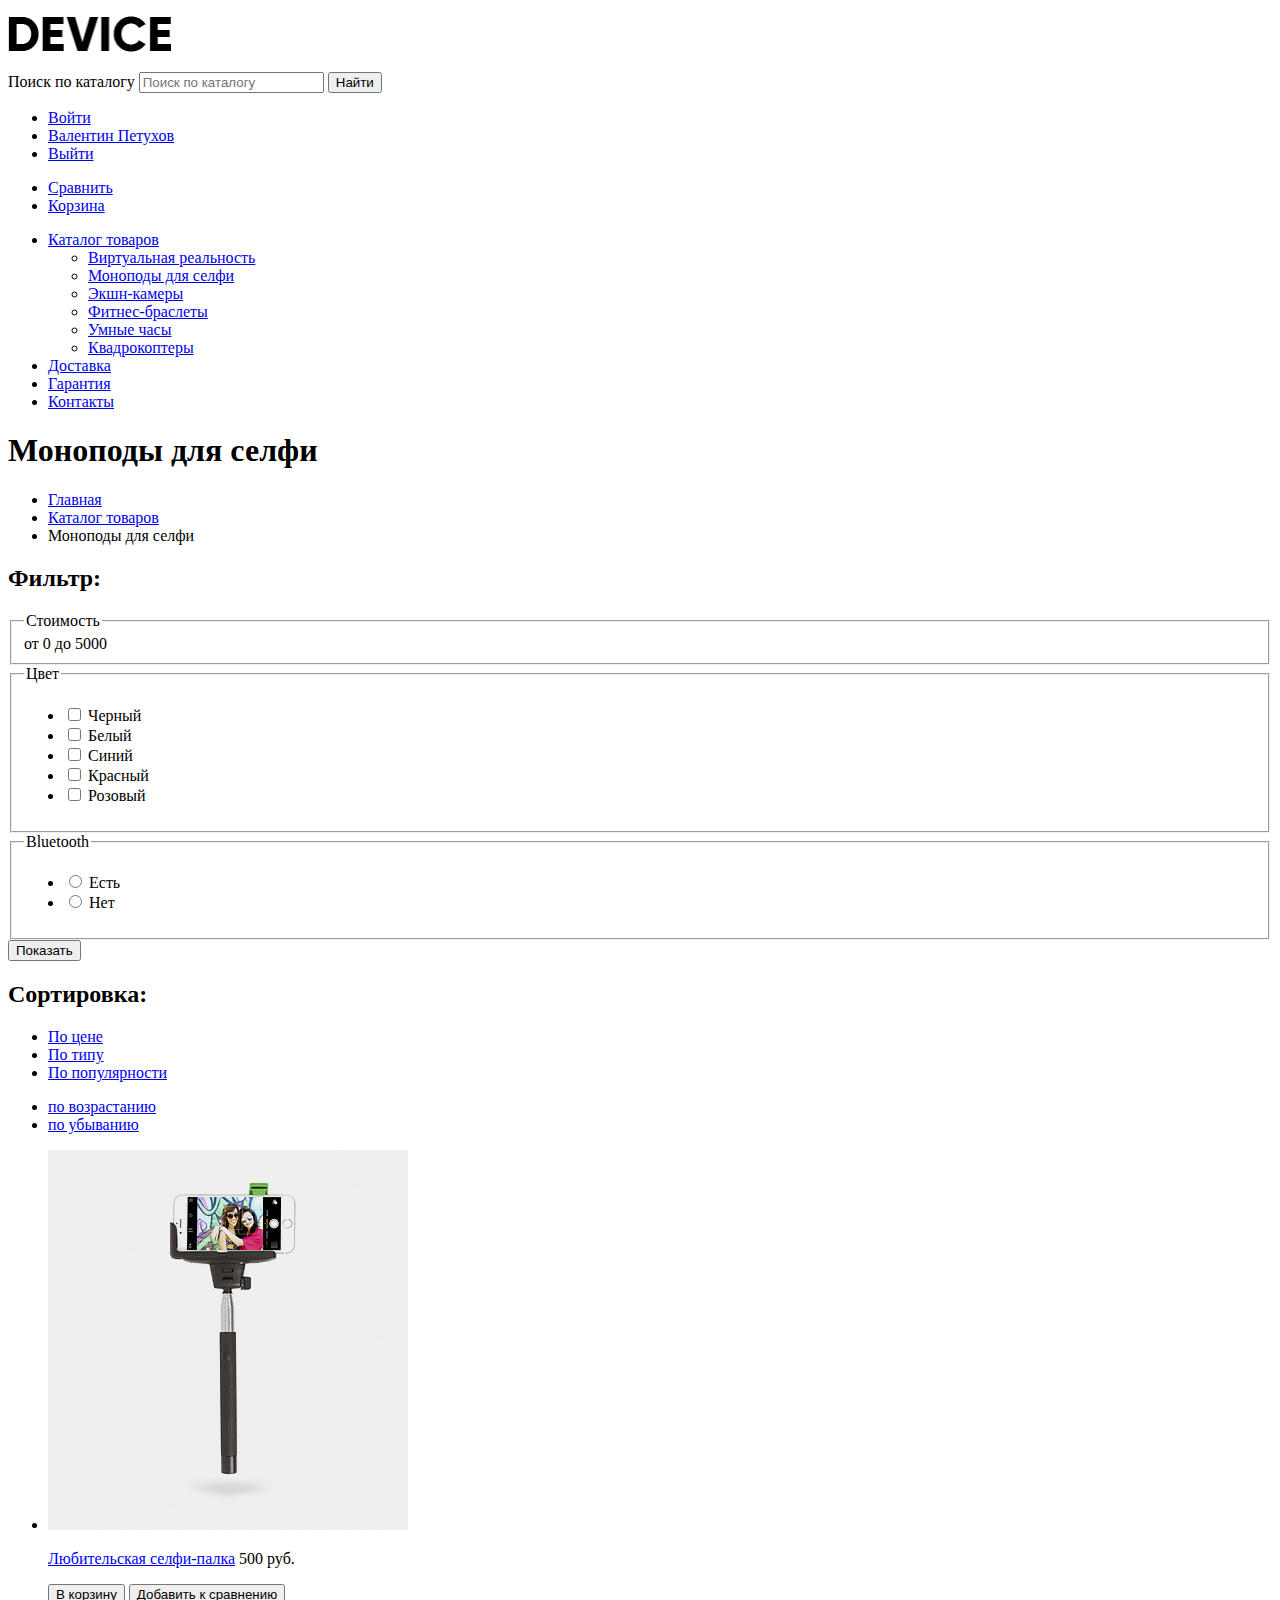
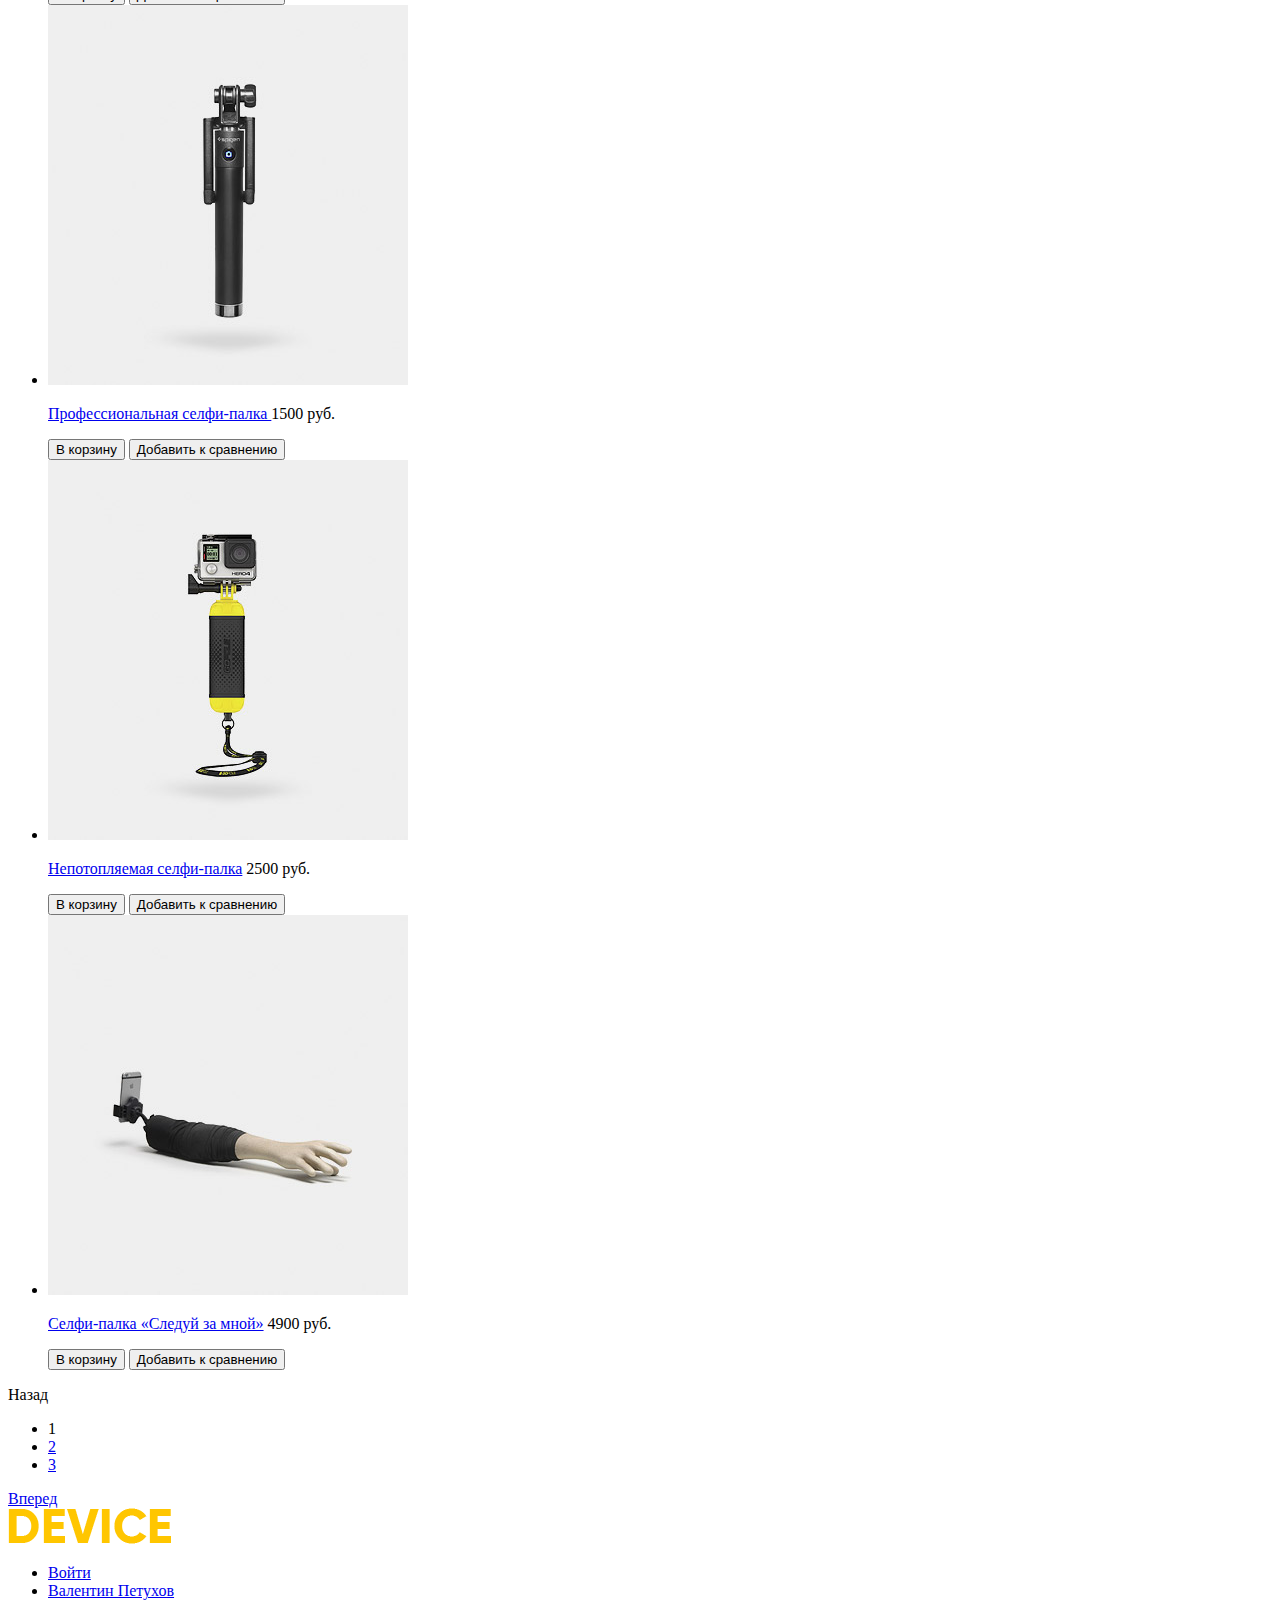
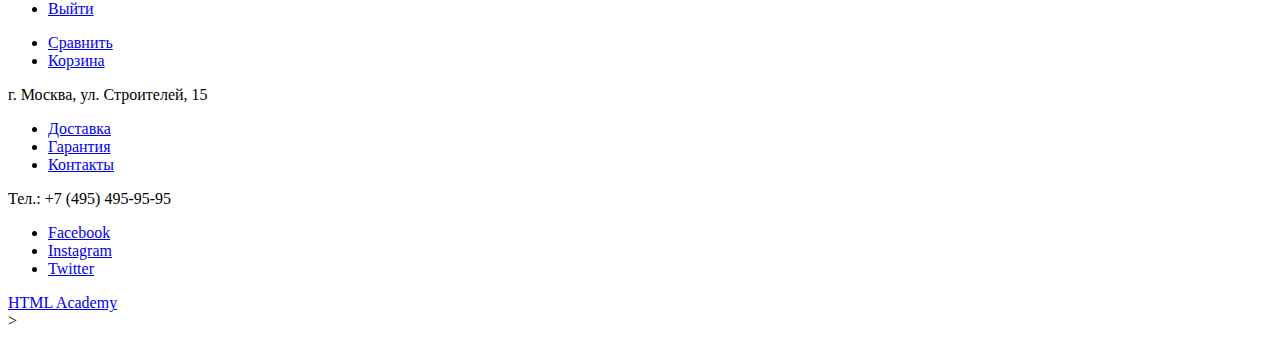
==== commit 1064ac01: "переименованы классы ближе к БЭМ" ====
--- a/catalog-selfie.html
+++ b/catalog-selfie.html
@@ -2,329 +2,323 @@
 <html lang="ru">
   <head>
     <meta charset="utf-8">
-    <title>HTML Academy: Девайс</title>
+    <title>HTML Academy: Девайс-каталог Палки для сэлфи</title>
 
   </head>
   <body>
-    <header class="main-header">
-      <div class="header-top">
-        <p class="logo">
-          <a class="header-logo" href="index.html">
-          <img src="img/logo.png" alt="Логотип магазина Device" width="163" height="36">
+    <header class="header">
+      <div class="header-top-wrapper">
+        <p class="header__item logo">
+          <a class="logo__link" href="index.html">
+            <img class="logo__image" src="img/logo.png" alt="Логотип магазина Device" width="163" height="36">
           </a>
         </p>
-        <form class="search" action="#" method="get">
-          <label class="search" for="header-search">Поиск по каталогу</label>
-          <input type="search" name="search" id="header-search" placeholder="Поиск по каталогу">
-          <button class="search-button" type="submit">Найти</button>
+        <form class="header__search search" action="#" method="get">
+          <label class="search__name visually-hidden" for="header-search">Поиск по каталогу</label>
+          <input type="search__field" name="search" id="header-search" placeholder="Поиск по каталогу">
+          <button class="search__button" type="submit">Найти</button>
         </form>
-        <div class="user-menu">  
-          <ul class="user-login">
-            <li class="login-item is-hidden">
-              <a class="login-link" href="login.html">Войти</a>
-            </li>
-            <li class="login-item is-shown">
-              <a class="login-link" href="profile.html">Валентин Петухов</a>
-            </li>
-            <li class="login-item is-shown">
-              <a class="login-link login-exit" href="logout.html">Выйти</a>
-            </li>
-          </ul>
-          <ul class="actions-list">
-            <li class="actions-item actions-compare">
-              <a href="#">Сравнить</a>
-            </li>
-            <li class="actions-item actions-cart">
-              <a href="#">Корзина</a>
+        <div class="header__menu user">  
+          <ul class="user__login">
+            <li class="login__item is-shown">
+              <a class="login__link" href="login.html">Войти</a>
+            </li>
+            <li class="login__item is-hidden">
+              <a class="login__link" href="profile.html">Валентин Петухов</a>
+            </li>
+            <li class="login__item is-hidden">
+              <a class="login__link login__link--exit" href="logout.html">Выйти</a>
+            </li>
+          </ul>
+          <ul class="header__menu actions">
+            <li class="actions__item">
+              <a class="actions__link actions__link--compare" href="#">Сравнить</a>
+            </li>
+            <li class="actions__item">
+              <a class="actions__link actions__link--cart" href="#">Корзина</a>
             </li>
           </ul>
         </div>
       </div>
 
-      <nav class="main-menu">
-        <ul class="main-menu-list">
-          <li class="main-menu-item">
-            <a class="main-menu-link" href="catalog.html">Каталог товаров</a>
-            <ul class="dropdown-menu">
-              <li class="dropdown-list">
-                <ul class="dropdown-video">
-                  <li class="dropdown-menu-item">
-                    <a class="dropdown-menu-link" href="catalog-virtual.html">Виртуальная реальность</a>
-                  </li>
-                  <li class="dropdown-menu-item">
-                    <a class="dropdown-menu-link" href="catalog-selfie.html">Моноподы для селфи</a>
-                  </li>
-                  <li class="dropdown-menu-item">
-                    <a class="dropdown-menu-link" href="catalog-camera.html">Экшн-камеры</a>
-                  </li>
-                </ul>
-              </li>
-              <li class="dropdown-list">
-                <ul class="dropdown-fitnes">
-                  <li class="dropdown-menu-item">
-                    <a class="dropdown-menu-link" href="catalog-fitnes.html">Фитнес-браслеты</a>
-                  </li>
-                  <li class="dropdown-menu-item">
-                    <a class="dropdown-menu-link" href="catalog-watches.html">Умные часы</a>
-                  </li>
-                </ul>
-              </li>
-              <li class="dropdown-list">
-                <ul class="dropdown-helicopter">
-                  <li class="dropdown-menu-item">
-                    <a class="dropdown-menu-link" href="catalog-kvardokopter.html">Квадрокоптеры</a>
-                  </li>
-                </ul>
-              </li>
-            </ul>
-          </li>
-          <li class="main-menu-item">
-            <a class="main-menu-link" href="delivery.html">Доставка</a>
-          </li>
-          <li class="main-menu-item">
-            <a class="main-menu-link" href="warranty.html">Гарантия</a>
-          </li>
-          <li class="main-menu-item">
-            <a class="main-menu-link" href="contacts.html">Контакты</a>
+      <nav class="header__nav">
+        <ul class="nav__list">
+          <li class="nav__item--catalog dropdown-menu">
+            <a class="nav__link dropdown-menu__link" href="catalog.html">Каталог товаров</a>
+            <div class="dropdown-menu-wrapper">
+              <ul class="dropdown-menu__list video">
+                <li class="dropdown-menu__item video__item">
+                  <a class="dropdown-menu__link" href="catalog-virtual.html">Виртуальная реальность</a>
+                </li>
+                <li class="dropdown-menu__item video__item">
+                  <a class="dropdown-menu__link" href="catalog-selfie.html">Моноподы для селфи</a>
+                </li>
+                <li class="dropdown-menu__item video__item">
+                  <a class="dropdown-menu__link" href="catalog-camera.html">Экшн-камеры</a>
+                </li>
+              </ul>
+              <ul class="dropdown-menu__list fitnes">
+                <li class="dropdown-menu__item fitnes__item">
+                  <a class="dropdown-menu__link" href="catalog-fitnes.html">Фитнес-браслеты</a>
+                </li>
+                <li class="dropdown-menu__item fitnes__item">
+                  <a class="dropdown-menu__link" href="catalog-watches.html">Умные часы</a>
+                </li>
+              </ul>
+              <ul class="dropdown-menu__list kvadrokopter">
+                <li class="dropdown-menu__item kvadrokopter__item">
+                  <a class="dropdown-menu__link" href="catalog-kvardokopter.html">Квадрокоптеры</a>
+                </li>
+              </ul>
+            </div>
+          </li>
+          <li class="nav__item">
+            <a class="nav__link" href="delivery.html">Доставка</a>
+          </li>
+          <li class="nav__item">
+            <a class="nav__link" href="warranty.html">Гарантия</a>
+          </li>
+          <li class="nav__item">
+            <a class="nav__link" href="contacts.html">Контакты</a>
           </li>
         </ul>
       </nav>
-  	</header>
+    </header>
 
     <main class="main-content">
-      <h1>Моноподы для селфи</h1>
+      <h1 class="main__title">Моноподы для селфи</h1>
 
       <ul class="breadcrumbs">
-        <li class="breadcrumbs-item">
-          <a class="breadcrumbs-link" href="index.html">Главная</a>
-        </li>
-        <li class="breadcrumbs-item">
-          <a class="breadcrumbs-link" href="catalog.html">Каталог товаров</a>
-        </li>
-        <li class="breadcrumbs-item breadcrumbs-current">
+        <li class="breadcrumbs__item">
+          <a class="breadcrumbs__link" href="index.html">Главная</a>
+        </li>
+        <li class="breadcrumbs__item">
+          <a class="breadcrumbs__link" href="catalog.html">Каталог товаров</a>
+        </li>
+        <li class="breadcrumbs__item breadcrumbs__item--current">
           Моноподы для селфи
         </li>
       </ul>
 
       <section class="filters">
-        <h2 class="filters-title">Фильтр:</h2>
+        <h2 class="filters__title">Фильтр:</h2>
         <form action="https://echo.htmlacademy.ru" method="get">
-          <fieldset>
-            <legend class="filters-legend">Стоимость</legend>
+          <fieldset class="filters__group">
+            <legend class="filters__legend">Стоимость</legend>
             <div class="range-controls">
-              <div class="bar">
-                <div class="toggle toggle-min"></div>
-                <div class="toggle toggle-max"></div>
+              <div class="range-controls__bar">
+                <div class="range-controls__toggle range-controls__toggle--min"></div>
+                <div class="range-controls__toggle range-controls__toggle--max"></div>
               </div>
               <div class="range-price">
-                <span class="min">от 0</span>
-                <span class="max">до 5000</span>
+                <span class="range-price__min">от 0</span>
+                <span class="range-price__max">до 5000</span>
               </div>
             </div>
           </fieldset>
-          <fieldset>
-            <legend class="filters-legend">Цвет</legend>
-            <ul class="filter-color-list">
-              <li class="filter-color-item">
-                <input class="visually-hidden filter-checkbox" type="checkbox" id="black" name="black">
-                <label for="black">Черный</label>
-              </li>
-              <li class="filter-color-item">
-                <input class="visually-hidden filter-checkbox" type="checkbox" id="white" name="white">
-                <label for="white">Белый</label>
-              </li>
-              <li class="filter-color-item">
-                <input class="visually-hidden filter-checkbox" type="checkbox" id="blue" name="blue">
-                <label for="blue">Синий</label>
-              </li>
-              <li class="filter-color-item">
-                <input class="visually-hidden filter-checkbox" type="checkbox" id="red" name="red">
-                <label for="red">Красный</label>
-              </li>
-              <li class="filter-color-item">
-                <input class="visually-hidden filter-checkbox" type="checkbox" id="pink" name="pink">
-                <label for="pink">Розовый</label>
+          <fieldset class="filters__group">
+            <legend class="filters__legend">Цвет</legend>
+            <ul class="filters--color">
+              <li class="filters__item">
+                <input class="visually-hidden" type="checkbox" id="black" name="black">
+                <label class="filters__name" for="black">Черный</label>
+              </li>
+              <li class="filters__item">
+                <input class="visually-hidden " type="checkbox" id="white" name="white">
+                <label class="filters__name" for="white">Белый</label>
+              </li>
+              <li class="filters__item">
+                <input class="visually-hidden" type="checkbox" id="blue" name="blue">
+                <label class="filters__name" for="blue">Синий</label>
+              </li>
+              <li class="filters__item">
+                <input class="visually-hidden" type="checkbox" id="red" name="red">
+                <label class="filters__name" for="red">Красный</label>
+              </li>
+              <li class="filters__item">
+                <input class="visually-hidden" type="checkbox" id="pink" name="pink">
+                <label class="filters__name" for="pink">Розовый</label>
               </li>
             </ul>
           </fieldset>
-          <fieldset>
-            <legend class="filters-legend">Bluetooth</legend>
-            <ul class="filter-bluetooth-list">
-              <li class="filter-bluetooth-item">
-                <input class="visually-hidden filter-radio" type="radio" id="bluetooth-yes" name="bluetooth">
-                <label for="bluetooth-yes">Есть</label>
-              </li>
-              <li class="filter-bluetooth-item">
-                <input class="visually-hidden filter-radio" type="radio" id="bluetooth-no" name="bluetooth">
-                <label for="bluetooth-no">Нет</label>
+          <fieldset class="filters__group">
+            <legend class="filters__legend">Bluetooth</legend>
+            <ul class="filters--bluetooth">
+              <li class="filters__item">
+                <input class="visually-hidden" type="radio" id="bluetooth-yes" name="bluetooth">
+                <label class="filters__name" for="bluetooth-yes">Есть</label>
+              </li>
+              <li class="filters__item">
+                <input class="visually-hidden" type="radio" id="bluetooth-no" name="bluetooth">
+                <label class="filters__name" for="bluetooth-no">Нет</label>
               </li>
             </ul>
           </fieldset>
-          <button class="button filter-button" type="submit">Показать</button>
+          <button class="button filters--button" type="submit">Показать</button>
         </form>
       </section>
 
       <section class="products">
         <div class="sort-menu">
-          <h2 class="sort-title">Сортировка:</h2>
-          <ul class="sort-list">
-            <li class="sort-item">
-              <a class="sort-link" href="#">По цене</a>
-            </li>
-            <li class="sort-item">
-              <a class="sort-link" href="#">По типу</a>
-            </li>
-            <li class="sort-item">
-              <a class="sort-link" href="#">По популярности</a>
-            </li>
-          </ul>
-          <ul class="sort-controls">
-            <li class="control-item">
-              <a class="control-link control-ascending" href="#">по возрастанию</a>
-            </li>
-            <li class="control-item">
-              <a class="control-link control-descending" href="#">по убыванию</a>
+          <h2 class="sort-menu__title">Сортировка:</h2>
+          <ul class="sort-menu__list">
+            <li class="sort-menu__item">
+              <a class="sort-menu__link" href="#">По цене</a>
+            </li>
+            <li class="sort-menu__item">
+              <a class="sort-menu__link" href="#">По типу</a>
+            </li>
+            <li class="sort-menu__item">
+              <a class="sort-menu__link" href="#">По популярности</a>
+            </li>
+          </ul>
+          <ul class="sort-menu__controls">
+            <li class="sort-menu__item">
+              <a class="sort-menu__link sort-menu__link--ascending" href="#">по возрастанию</a>
+            </li>
+            <li class="sort-menu__item">
+              <a class="sort-menu__link sort-menu__link--descending" href="#">по убыванию</a>
             </li>
           </ul>
         </div>
 
-        <ul class="products-list">
-          <li class="product-item">
-            <div class="product-image">
-              <img src="img/item-1.jpg" alt="Любительская селфи-палка" width="360" height="380">
-            </div>
-            <h3 class="product-name">
-              <a href="item-1.html">Любительская селфи-палка</a>
-              <span class="product-price">500 руб.</span>
-            </h3>
-            <div class="hover-block">
-              <button class="button product-cart" type="button">В корзину</button>
-              <button class="product-compare" type="button">Добавить к сравнению</button>
-            </div>
-          </li>
-          <li class="product-item">
-            <div class="product-image">
-              <img src="img/item-2.jpg" alt="Профессиональная селфи-палка " width="360" height="380">
-            </div>
-            <h3 class="product-name">
-              <a href="item-1.html">Профессиональная селфи-палка </a>
-              <span class="product-price">1500 руб.</span>
-            </h3>
-            <div class="hover-block">
-              <button class="button product-cart" type="button">В корзину</button>
-              <button class="product-compare" type="button">Добавить к сравнению</button>
-            </div>
-          </li>
-          <li class="product-item">
-            <div class="product-image">
-              <img src="img/item-3.jpg" alt="Непотопляемая селфи-палка" width="360" height="380">
-            </div>
-            <h3 class="product-name">
-              <a href="item-1.html">Непотопляемая селфи-палка</a>
-              <span class="product-price">2500 руб.</span>
-            </h3>
-            <div class="hover-block">
-              <button class="button product-cart" type="button">В корзину</button>
-              <button class="product-compare" type="button">Добавить к сравнению</button>
-            </div>
-          </li>
-          <li class="product-item new-product">
-            <div class="product-image">
-              <img src="img/item-4.jpg" alt="Селфи-палка «Следуй за мной»" width="360" height="380">
-            </div>
-            <h3 class="product-name">
-              <a href="item-1.html">Селфи-палка «Следуй за мной»</a>
-              <span class="product-price">4900 руб.</span>
-            </h3>
-            <div class="hover-block">
-              <button class="button product-cart" type="button">В корзину</button>
-              <button class="product-compare" type="button">Добавить к сравнению</button>
+        <ul class="product">
+          <li class="product__item">
+            <div class="product-image-wrapper">
+              <img class="product__image" src="img/item-1.jpg" alt="Любительская селфи-палка" width="360" height="380">
+            </div>
+            <p class="product-name-wrapper">
+              <a class="product__name" href="item-1.html">Любительская селфи-палка</a>
+              <span class="product__price">500 руб.</span>
+            </p>
+            <div class="product__hover hover-block">
+              <button class="button button--to-cart" type="button">В корзину</button>
+              <button class="product__compare" type="button">Добавить к сравнению</button>
+            </div>
+          </li>
+          <li class="product__item">
+            <div class="product-image-wrapper">
+              <img class="product__image" src="img/item-2.jpg" alt="Профессиональная селфи-палка " width="360" height="380">
+            </div>
+            <p class="product-name-wrapper">
+              <a class="product__name" href="item-1.html">Профессиональная селфи-палка </a>
+              <span class="product__price">1500 руб.</span>
+            </p>
+            <div class="product__hover hover-block">
+              <button class="button button--to-cart" type="button">В корзину</button>
+              <button class="product__compare" type="button">Добавить к сравнению</button>
+            </div>
+          </li>
+          <li class="product__item">
+            <div class="product-image-wrapper">
+              <img class="product__image" src="img/item-3.jpg" alt="Непотопляемая селфи-палка" width="360" height="380">
+            </div>
+            <p class="product-name-wrapper">
+              <a class="product__name" href="item-1.html">Непотопляемая селфи-палка</a>
+              <span class="product__price">2500 руб.</span>
+            </p>
+            <div class="product__hover hover-block">
+              <button class="button button--to-cart" type="button">В корзину</button>
+              <button class="product__compare" type="button">Добавить к сравнению</button>
+            </div>
+          </li>
+          <li class="product__item new-product">
+            <div class="product-image-wrapper">
+              <img class="product__image" src="img/item-4.jpg" alt="Селфи-палка «Следуй за мной»" width="360" height="380">
+            </div>
+            <p class="product-name-wrapper">
+              <a class="product__name" href="item-1.html">Селфи-палка «Следуй за мной»</a>
+              <span class="product__price">4900 руб.</span>
+            </p>
+            <div class="product__hover hover-block">
+              <button class="button button--to-cart" type="button">В корзину</button>
+              <button class="product__compare" type="button">Добавить к сравнению</button>
             </div>
           </li>
         </ul>
 
         <div class="pagination">
-          <a class="pagination-button pagination-previos">Назад</a>
+          <a class="pagination__button pagination__button--previos">Назад</a>
           <ul class="pagination-list">
-            <li class="pagination-item pagination-current">
+            <li class="pagination__item pagination__item--current">
               <a class="pagination-link">1</a>
             </li>
-            <li class="pagination-item">
-              <a class="pagination-link" href="#">2</a>
-            </li>
-            <li class="pagination-item">
-              <a class="pagination-link" href="#">3</a>
-            </li>
-          </ul>
-          <a class="pagination-button pagination-next" href="#">Вперед</a>
+            <li class="pagination__item">
+              <a class="pagination__link" href="#">2</a>
+            </li>
+            <li class="pagination__item">
+              <a class="pagination__link" href="#">3</a>
+            </li>
+          </ul>
+          <a class="pagination-button pagination__button--next" href="#">Вперед</a>
         </div>
       </section>
 
     </main>
 
 
-    <footer class="main-footer">
-      <section class="footer-logo">
-        <a class="logo-link footer-logo" href="index.html">
+    <footer class="footer">
+      <section class="footer__logo logo">
+        <a class="logo__link" href="index.html">
           <img src="img/logo-footer.png" alt="Логотип магазина Device" width="163" height="36">
         </a>
       </section>
 
-      <section class="user-menu">
-        <ul class="user-login">
-          <li class="login-item is-hidden">
-            <a class="login-link" href="login.html">Войти</a>
-          </li>
-          <li class="login-item is-shown">
-            <a class="login-link" href="profile.html">Валентин Петухов</a>
-          </li>
-          <li class="login-item is-shown">
-            <a class="login-link login-exit" href="logout.html">Выйти</a>
+      <section class="footer__user-menu user">
+        <ul class="user__login login">
+          <li class="login__item login__item--footer is-hidden">
+            <a class="login__link--footer" href="login.html">Войти</a>
+          </li>
+          <li class="login__item login__item--footer is-shown">
+            <a class="login__link--foote" href="profile.html">Валентин Петухов</a>
+          </li>
+          <li class="login__item login__item--footer is-shown">
+            <a class="login__link--foote login__link--exit" href="logout.html">Выйти</a>
           </li>
         </ul>
 
-        <ul class="user-actions">
-          <li class="actions-item actions-compare">
-            <a href="#">Сравнить</a>
-          </li>
-          <li class="actions-item actions-cart">
-            <a href="#">Корзина</a>
+        <ul class="footer__actions-menu footer-actions">
+          <li class="footer-actions__item">
+            <a class="footer-actions__link footer-actions__link--compare" href="#">Сравнить</a>
+          </li>
+          <li class="footer-actions__item">
+            <a class="footer-actions__link footer-actions__link--cart" href="#">Корзина</a>
           </li>
         </ul>
       </section>
 
-      <p class="adress">г. Москва, ул. Строителей, 15</p>
-
-      <ul class="main-menu-list">
-        <li class="main-menu-item">
-          <a class="main-menu-link" href="delivery.html">Доставка</a>
-        </li>
-        <li class="main-menu-item">
-          <a class="main-menu-link" href="warranty.html">Гарантия</a>
-        </li>
-        <li class="main-menu-item">
-          <a class="main-menu-link" href="contacts.html">Контакты</a>
+      <p class="footer__adress">г. Москва, ул. Строителей, 15</p>
+
+      <ul class="footer__menu main-menu">
+        <li class="main-menu__item">
+          <a class="main-menu__link" href="delivery.html">Доставка</a>
+        </li>
+        <li class="main-menu__item">
+          <a class="main-menu__link" href="warranty.html">Гарантия</a>
+        </li>
+        <li class="main-menu__item">
+          <a class="main-menu__link" href="contacts.html">Контакты</a>
         </li>
       </ul>
 
-      <p class="phone">Тел.: +7 (495) 495-95-95</p>
-
-      <ul class="footer-social">
-        <li class="social-item social-facebook">
+      <p class="footer__phone">Тел.: +7 (495) 495-95-95</p>
+
+      <ul class="footer__social social">
+        <li class="social__item social__item--facebook">
           <a href="#">Facebook</a>
         </li>
-        <li class="social-item social-instagram">
+        <li class="social__item social__item--instagram">
           <a href="#">Instagram</a>
         </li>
-        <li class="social-item social-twitter">
+        <li class="social__item social__item--twitter">
           <a href="#">Twitter</a>
         </li>
       </ul>
 
-      <section class="copyright">  
+      <section class="footer__copyright">  
         <a href="https://htmlacademy.ru/intensive/htmlcss">HTML Academy</a>
       </section>
       
-    </footer>
+    </footer>>
   </body>
 </html>
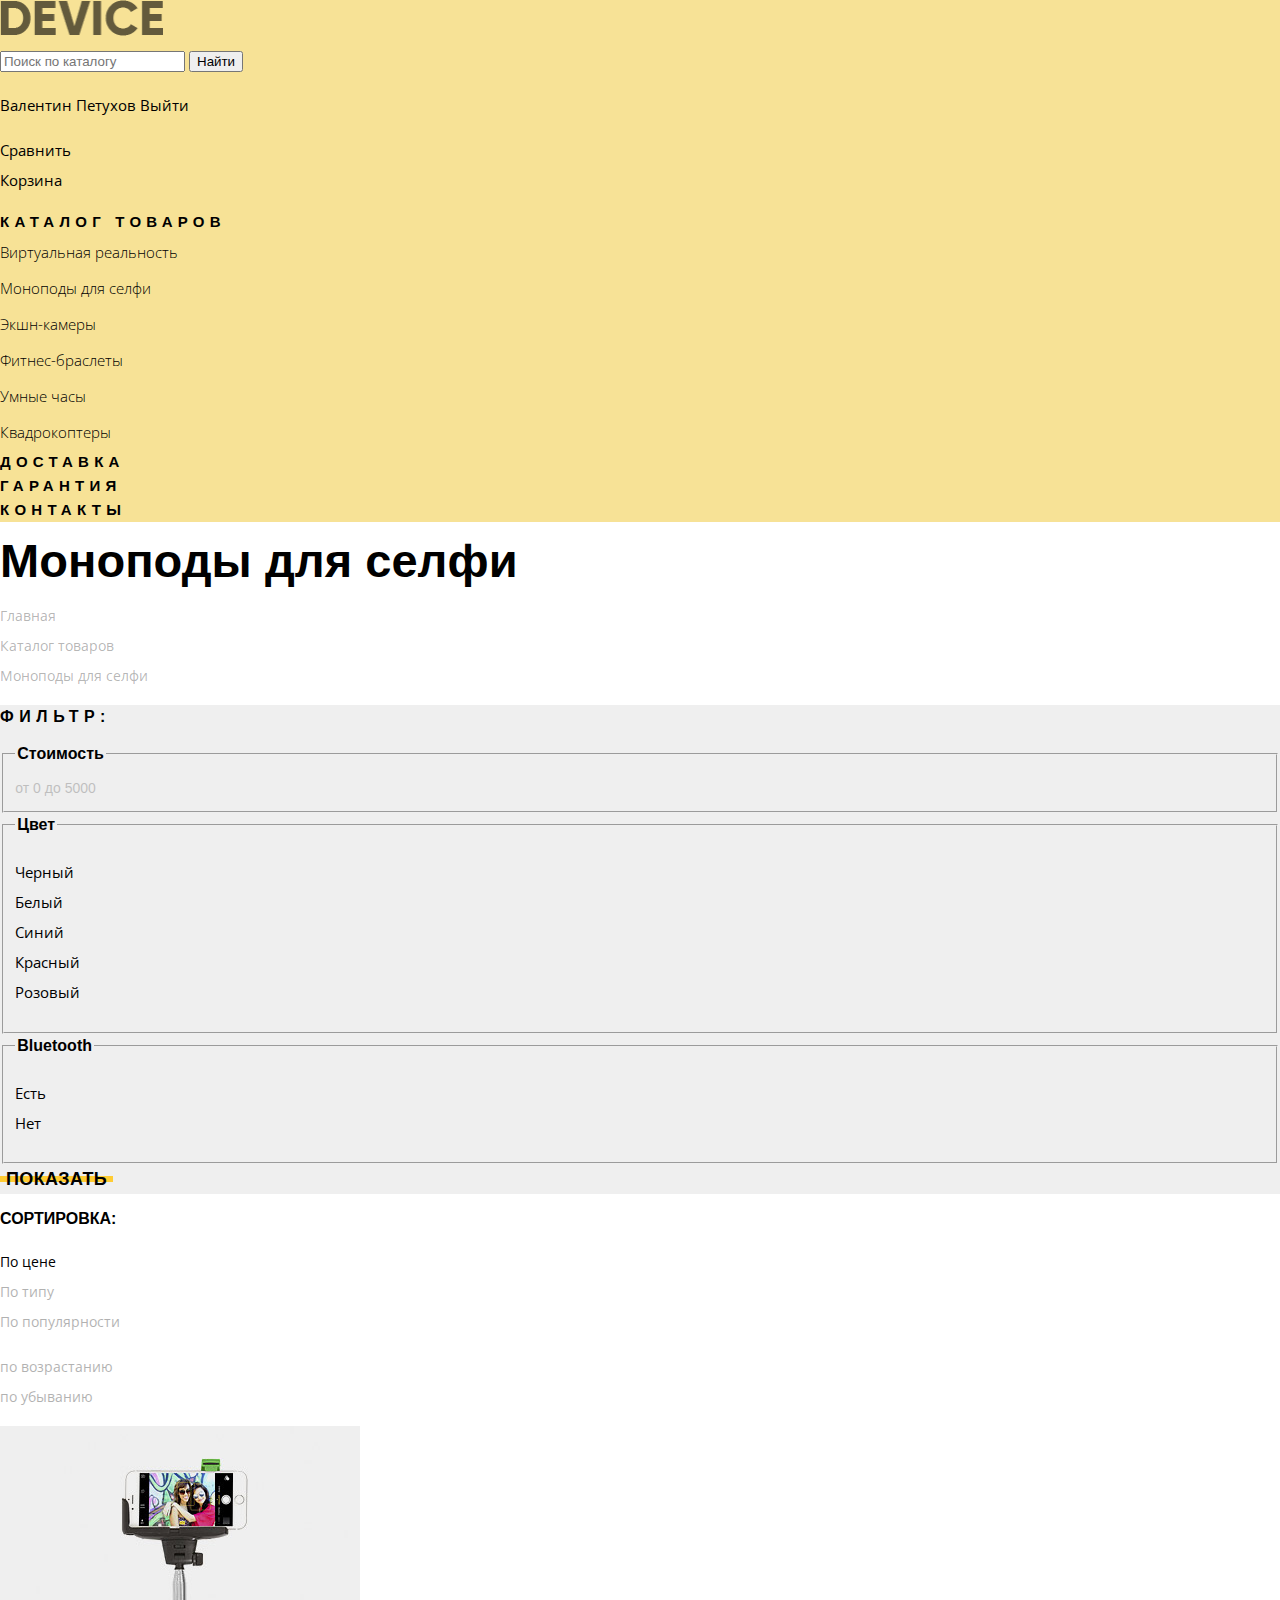
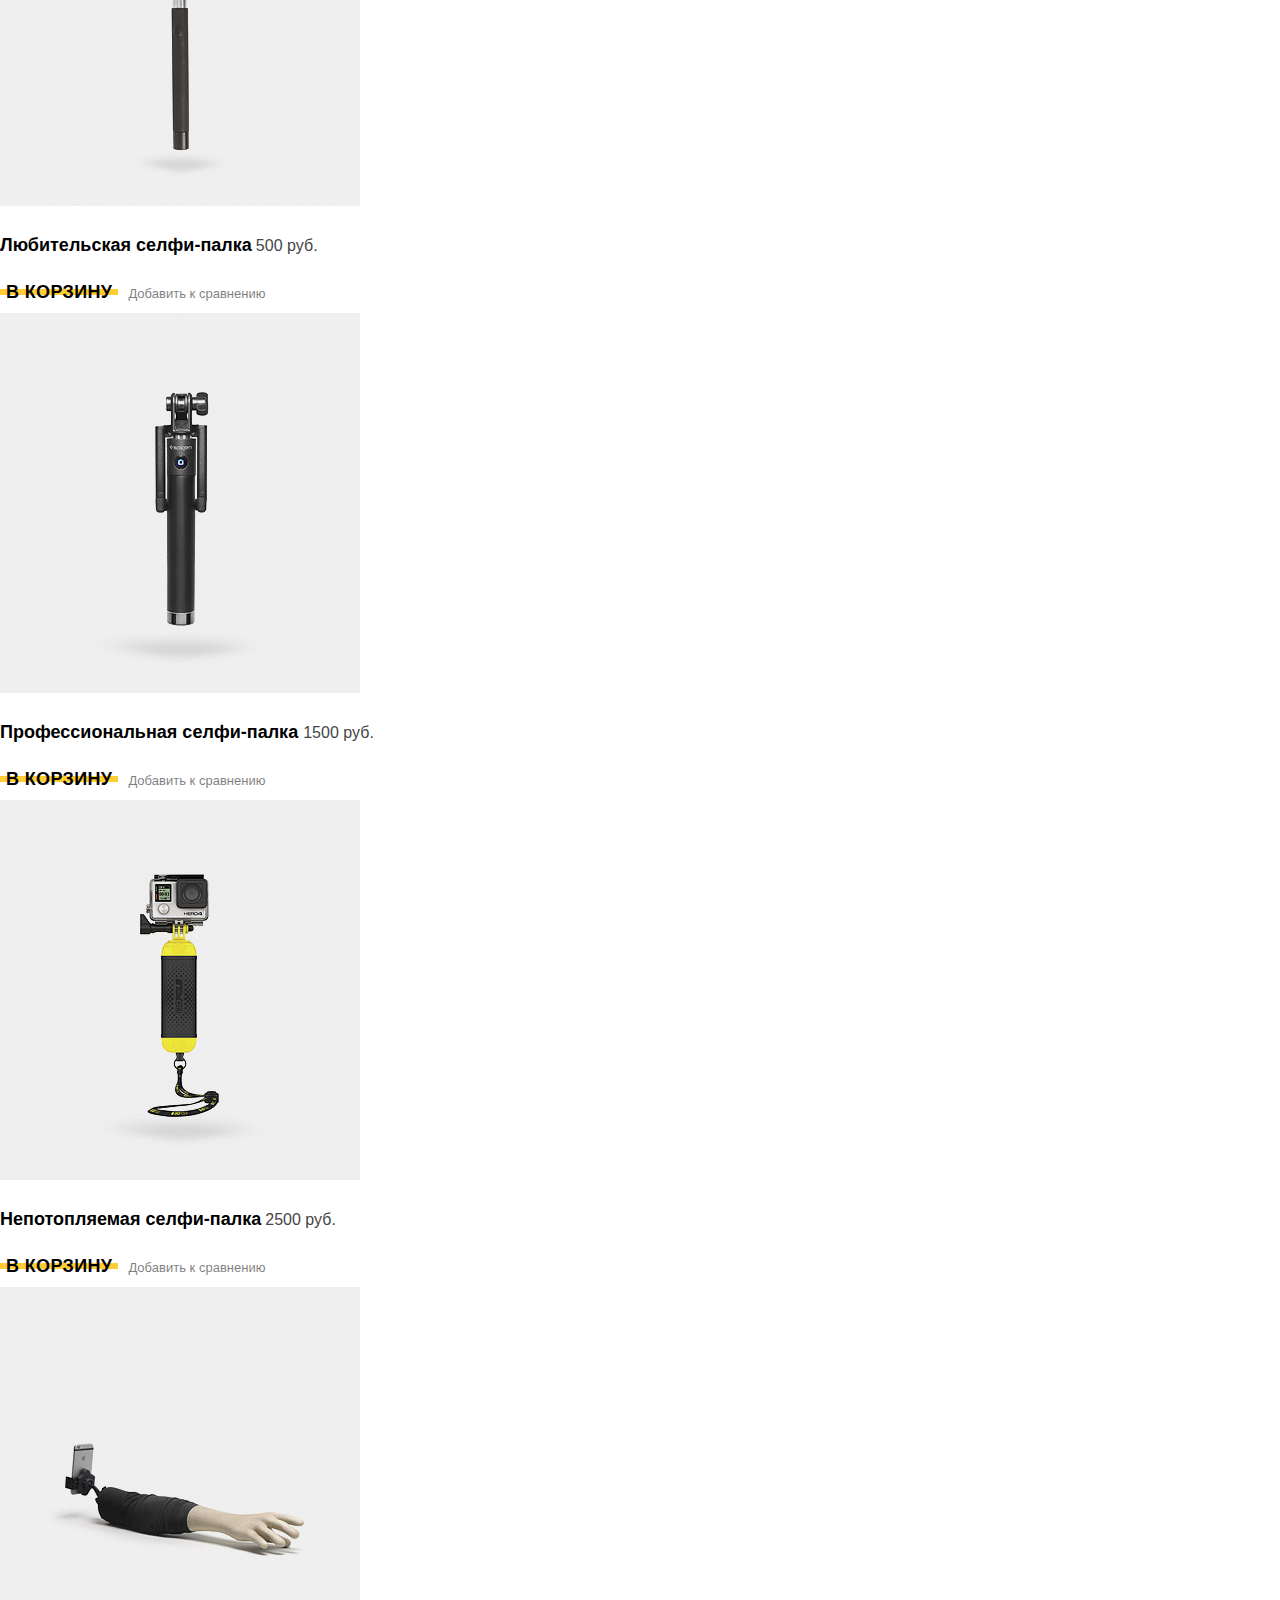
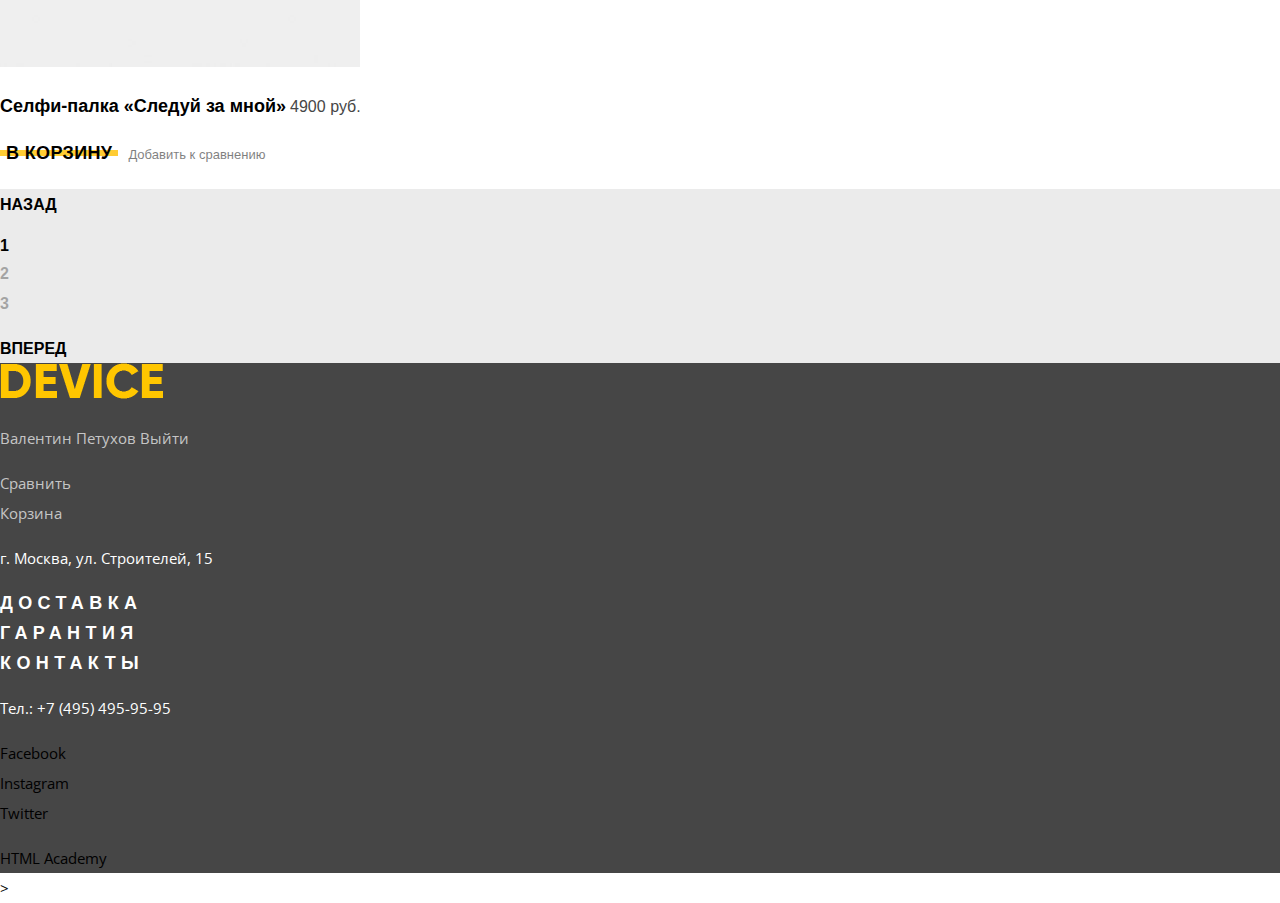
==== commit 8caf66dc: "базовая стиллизация" ====
--- a/catalog-selfie.html
+++ b/catalog-selfie.html
@@ -3,30 +3,34 @@
   <head>
     <meta charset="utf-8">
     <title>HTML Academy: Девайс-каталог Палки для сэлфи</title>
-
+    <link href="https://fonts.googleapis.com/css?family=Open+Sans:300,400&amp;subset=cyrillic" rel="stylesheet">
+    <link rel="stylesheet" href="css/normalize.css">
+    <link rel="stylesheet" href="css/style.css">
   </head>
   <body>
     <header class="header">
       <div class="header-top-wrapper">
-        <p class="header__item logo">
-          <a class="logo__link" href="index.html">
-            <img class="logo__image" src="img/logo.png" alt="Логотип магазина Device" width="163" height="36">
-          </a>
-        </p>
-        <form class="header__search search" action="#" method="get">
-          <label class="search__name visually-hidden" for="header-search">Поиск по каталогу</label>
-          <input type="search__field" name="search" id="header-search" placeholder="Поиск по каталогу">
-          <button class="search__button" type="submit">Найти</button>
-        </form>
+        <div class="header-logo-search">
+          <p class="header__item logo">
+            <a class="logo__link" href="index.html">
+              <img class="logo__image" src="img/logo.png" alt="Логотип магазина Device" width="163" height="36">
+            </a>
+          </p>
+          <form class="header__search search" action="#" method="get">
+            <label class="search__name visually-hidden" for="header-search">Поиск по каталогу</label>
+            <input type="search__field" name="search" id="header-search" placeholder="Поиск по каталогу">
+            <button class="search__button" type="submit">Найти</button>
+          </form>
+        </div>
         <div class="header__menu user">  
           <ul class="user__login">
+            <li class="login__item is-hidden">
+              <a class="login__link login__link--enter" href="login.html">Войти</a>
+            </li>
             <li class="login__item is-shown">
-              <a class="login__link" href="login.html">Войти</a>
-            </li>
-            <li class="login__item is-hidden">
-              <a class="login__link" href="profile.html">Валентин Петухов</a>
-            </li>
-            <li class="login__item is-hidden">
+              <a class="login__link login__link--profile" href="profile.html">Валентин Петухов</a>
+            </li>
+            <li class="login__item is-shown">
               <a class="login__link login__link--exit" href="logout.html">Выйти</a>
             </li>
           </ul>
@@ -86,7 +90,7 @@
     </header>
 
     <main class="main-content">
-      <h1 class="main__title">Моноподы для селфи</h1>
+      <h1 class="main__title section-title">Моноподы для селфи</h1>
 
       <ul class="breadcrumbs">
         <li class="breadcrumbs__item">
@@ -96,7 +100,7 @@
           <a class="breadcrumbs__link" href="catalog.html">Каталог товаров</a>
         </li>
         <li class="breadcrumbs__item breadcrumbs__item--current">
-          Моноподы для селфи
+          <a class="breadcrumbs__link">Моноподы для селфи</a>
         </li>
       </ul>
 
@@ -159,11 +163,12 @@
       </section>
 
       <section class="products">
+        <h2 class="visually-hidden">Выбранные товары</h2>
         <div class="sort-menu">
           <h2 class="sort-menu__title">Сортировка:</h2>
           <ul class="sort-menu__list">
             <li class="sort-menu__item">
-              <a class="sort-menu__link" href="#">По цене</a>
+              <a class="sort-menu__link sort-menu__link--active" href="#">По цене</a>
             </li>
             <li class="sort-menu__item">
               <a class="sort-menu__link" href="#">По типу</a>
@@ -250,7 +255,7 @@
               <a class="pagination__link" href="#">3</a>
             </li>
           </ul>
-          <a class="pagination-button pagination__button--next" href="#">Вперед</a>
+          <a class="pagination__button pagination__button--next" href="#">Вперед</a>
         </div>
       </section>
 
@@ -258,22 +263,23 @@
 
 
     <footer class="footer">
-      <section class="footer__logo logo">
+      <div class="footer__logo logo">
         <a class="logo__link" href="index.html">
           <img src="img/logo-footer.png" alt="Логотип магазина Device" width="163" height="36">
         </a>
-      </section>
+      </div>
 
       <section class="footer__user-menu user">
+        <h2 class="visually-hidden">Пользовательское меню</h2>
         <ul class="user__login login">
           <li class="login__item login__item--footer is-hidden">
             <a class="login__link--footer" href="login.html">Войти</a>
           </li>
           <li class="login__item login__item--footer is-shown">
-            <a class="login__link--foote" href="profile.html">Валентин Петухов</a>
+            <a class="login__link--footer" href="profile.html">Валентин Петухов</a>
           </li>
           <li class="login__item login__item--footer is-shown">
-            <a class="login__link--foote login__link--exit" href="logout.html">Выйти</a>
+            <a class="login__link--footer login__link--exit" href="logout.html">Выйти</a>
           </li>
         </ul>
 
@@ -315,9 +321,9 @@
         </li>
       </ul>
 
-      <section class="footer__copyright">  
+      <div class="footer__copyright">  
         <a href="https://htmlacademy.ru/intensive/htmlcss">HTML Academy</a>
-      </section>
+      </div>
       
     </footer>>
   </body>
--- a/css/style.css
+++ b/css/style.css
@@ -0,0 +1,491 @@
+@font-face {
+    font-family: "Gilroy", Arial, sans-serif;
+    src: url("fonts/gilroyextrabold.woff2");
+    src: url("fonts/gilroyextrabold.woff");
+    font-weight: 800;
+    font-style: normal;
+}
+
+@font-face {
+    font-family: "Gilroy", Arial, sans-serif;
+    src: url("fonts/gilroylight.woff2");
+    src: url("fonts/gilroylight.woff");
+    font-weight: 300;
+    font-style: normal;
+}
+
+
+html,
+body {
+    margin: 0;
+    padding: 0;
+
+    font-family: "Open Sans", Arial, sans-serif;
+    font-size: 15px;
+    line-height: 30px;
+}
+
+a {
+    text-decoration: none;
+    color: #000000;
+}
+
+.button {
+    vertical-align: center;
+
+    font-size: 18px;
+    line-height: 24px;
+    font-family: "Gilroy", "Arial", sans-serif;
+    font-weight: 800;
+    text-transform: uppercase;
+    letter-spacing: 0.36px; /*  как описывать трекинг не знаю, и дальше тоже*/
+
+    background-image: linear-gradient(transparent 40%, #ffcc33 40%, #ffcc33 60%, transparent 60%, transparent 100%);
+
+}
+
+.button:hover,
+.button:focus {
+    background-color: #ffcc33;
+}
+
+.button:active {
+    color: rgba(0, 0, 0, 0.3);
+    background-color: #ffcc33;
+}
+
+.header {
+    background-color: #f7e296;
+}
+
+.logo {
+    margin: 0;  
+}
+
+.logo__link:hover,
+.logo__link:focus {
+    opacity: 0.6;
+}
+
+.logo__link:active {
+    opacity: 0.3;
+}
+
+/*Как быть с полем поиска еще не придумала, буду искать */
+
+.user__login,
+.header__menu {
+    padding: 0; 
+
+    letter-spacing: 0.001em;
+
+    list-style: none;
+}
+
+.login__link:hover,
+.actions__link:hover,
+.login__link:focus,
+.actions__link:focus {
+    opacity: 0.6;
+}
+
+.login__link:active,
+.actions__link:active {
+    opacity: 0.3;
+}
+
+.nav__list,
+.dropdown-menu__list {
+    padding: 0;
+
+    list-style: none;
+}
+
+.nav__list > li {
+    font-size: : 18px;
+    line-height: 24px;
+    font-family: "Gilroy", "Arial", sans-serif;
+    font-style: normal;
+    font-weight: 800;
+    text-transform: uppercase;;
+    letter-spacing: 0.35em;
+}
+
+.nav__link:hover,
+.nav__link:focus {
+    opacity: 0.6;
+}
+
+.nav__link:active {
+    opacity: 0.3;
+}
+
+.dropdown-menu__item {
+    font-size: 15px;
+    line-height: 36px;
+    font-family: "Open Sans", "Arial", sans-serif;
+    font-weight: 300;
+    text-transform: none;
+    letter-spacing: 0.001em;
+}
+
+.dropdown-menu__link:hover,
+.dropdown-menu__link:focus {
+    opacity: 0.6;
+}
+
+.dropdown-menu__link:active {
+    opacity: 0.3;
+}
+
+/* слайдер */
+
+.slider-promo__slogan {
+    font-size: 47px;
+    line-height: 56px;
+    font-family: "Gilroy", "Arial", sans-serif;
+    font-weight: 800;
+    letter-spacing: 0.001em;
+}
+
+.details__value {
+    font-size: 36px;
+    line-height: 48px;
+    font-family: "Gilroy", "Arial", sans-serif;
+    font-weight: 300;
+    letter-spacing: 0.001em;
+}
+
+.details__name {
+    font-size: 13px;
+    line-height: 20px;
+    font-weight: 300;
+    letter-spacing: 0.001em;
+    color: #333333;
+    text-align: left;
+}
+
+/******************************/
+
+.category__list {
+    padding: 0;
+    list-style: none;
+}
+
+.category__item {
+    
+}
+
+.category__name {
+    font-size: : 18px;
+    line-height: 24px;
+    font-family: "Gilroy", "Arial", sans-serif;
+    font-style: normal;
+    font-weight: 800;
+}
+
+
+/*******  slider   ****/
+
+.service-slider__button:active {
+    color: #f7e184;
+    background: #000000;
+
+}
+
+.service-slider__item {
+    background-color: #e5e5e5;
+}
+
+.section-title {
+    margin: 0;
+
+    font-size: 47px;
+    line-height: 48px;
+    font-family: "Gilroy", "Arial", sans-serif;
+    font-style: normal;
+    font-weight: 800;
+    letter-spacing: 0.001em;
+}
+
+.service-slider__description {
+    margin: 0;
+
+    letter-spacing: 0.001em;
+}
+
+.brands__list {
+    padding: 0;
+
+    list-style: none;
+}
+/******/
+
+
+.about__transport {
+    padding: 0;
+
+    font-size: 16px;
+    line-height: 40px;
+    font-family: "Gilroy", "Arial", sans-serif;
+    font-style: normal;
+    font-weight: 800; 
+
+    list-style: none;
+}
+
+
+
+/**  footer   **/
+
+.footer {
+    background-color: #464646;
+    color: #ffffff;
+}
+
+
+.footer-actions {
+    padding: 0;
+    list-style: none;
+}
+
+.login__link--footer,
+.footer-actions__link {
+    color: rgba(255, 255, 255, 0.7);
+}
+
+.login__link--footer:hover,
+.footer-actions__link:hover,
+.login__link--footer:focus,
+.footer-actions__link:focus {
+    color: #ffffff;
+}
+
+.login__link--footer:active,
+.footer-actions__link:active,
+.login__link--footer:active,
+.footer-actions__link:active {
+    color: rgba(255, 255, 255, 0.3)
+}
+
+.footer__menu {
+    padding: 0;
+    list-style: none;
+}
+
+.main-menu__link {
+    font-size: 18px;
+    line-height: 24px;
+    font-family: "Gilroy", "Arial", sans-serif;
+    font-style: normal;
+    font-weight: 800; 
+    text-transform: uppercase;
+    letter-spacing: 0.3em;
+    color: #ffffff;
+}
+
+
+
+.footer__social {
+    padding: 0;
+    list-style: none;
+
+    /*font-size: 0;  когда вставим иконки*/
+}
+
+.main-menu__link:hover,
+.main-menu__link:focus {
+    opacity: 0.6;
+
+}
+
+.main-menu__link:active {
+    opacity: 0.3;
+}
+
+
+/** страница каталога **/
+
+
+.breadcrumbs {
+    padding: 0;
+    list-style: none;
+}
+
+.breadcrumbs__link {
+    font-size: 14px;
+    line-height: 24px;
+    letter-spacing: 0.001em;
+    color: rgba(0,0,0, 0.3);
+}
+
+.filters {
+    background-color: #efefef;
+}
+
+.filters__title {
+    font-size: 16px;
+    line-height: 24px;
+    font-family: "Gilroy", "Arial", sans-serif;
+    font-style: normal;
+    font-weight: 800; 
+    text-transform: uppercase;
+    letter-spacing: 0.35em;
+}
+
+.filters__legend {
+    font-size: 16px;
+    line-height: 24px;
+    font-family: "Gilroy", "Arial", sans-serif;
+    font-style: normal;
+    font-weight: 800;
+    letter-spacing: 0.001em;
+}
+
+.range-price span {
+    font-size: 14px;
+    line-height: 24px;
+    font-family: "Gilroy", "Arial", sans-serif;
+    font-style: normal;
+    font-weight: 300;
+    opacity: 0.2;
+}
+
+.filters--color,
+.filters--bluetooth {
+    padding: 0;
+    list-style: none;
+}
+
+.button[type="submit"],
+.button[type="button"],
+.product__compare {
+    border: none;
+    background-color: transparent;
+}
+
+.sort-menu__title {
+    font-size: 16px;
+    line-height: 24px;
+    font-family: "Gilroy", "Arial", sans-serif;
+    font-style: normal;
+    font-weight: 800;
+    text-transform: uppercase;
+}
+
+.sort-menu__list,
+.sort-menu__controls {
+    padding: 0;
+    list-style: none;
+}
+
+.sort-menu__link {
+    font-size: 14px;
+    line-height: 18px;
+    opacity: 0.3;
+}
+
+.sort-menu__link--active {
+    opacity: 1;
+}
+
+.product {
+    padding: 0;
+    list-style: none;
+}
+
+.product__name {
+    font-size: 18px;
+    line-height: 24px;
+    font-family: "Gilroy", "Arial", sans-serif;
+    font-style: normal;
+    font-weight: 800;
+    letter-spacing: 0.001em;
+}
+
+.product__price {
+    font-size: 16px;
+    line-height: 24px;
+    font-family: "Gilroy", "Arial", sans-serif;
+    font-style: normal;
+    font-weight: 300;
+    letter-spacing: 0.001em;
+    color: #464646;
+}
+
+.product__compare {
+    font-size: 13px;
+    line-height: 36px;
+    font-weight: 300;
+    letter-spacing: 0.001em;
+    opacity: 0.5;
+}
+
+.pagination {
+    background-color: #ebebeb;
+}
+
+.pagination-list {
+    padding: 0;
+    list-style: none;
+}
+
+.pagination__button {
+    font-size: 16px;
+    line-height: 24px;
+    font-family: "Gilroy", "Arial", sans-serif;
+    font-style: normal;
+    font-weight: 800;
+    text-transform: uppercase;
+}
+
+.pagination__button:hover,
+.pagination__button:focus {
+    background-color: #d9d9d9;
+}
+
+.pagination__button:active {
+    background-color: #d9d9d9;
+    color: rgba(0, 0, 0, 0.3);
+}
+
+.pagination__link {
+    font-size: 16px;
+    line-height: 24px;
+    font-family: "Gilroy", "Arial", sans-serif;
+    font-style: normal;
+    font-weight: 800;
+    opacity: 0.3;
+}
+
+.pagination__item--current {
+    font-size: 16px;
+    line-height: 24px;
+    font-family: "Gilroy", "Arial", sans-serif;
+    font-style: normal;
+    font-weight: 800;
+    opacity: 1;
+}
+
+
+
+
+
+
+
+
+.visually-hidden {
+    position: absolute;
+    clip: rect(0 0 0 0);
+    width: 1px;
+    height: 1px;
+    margin: -1px;
+}
+
+.is-shown {
+    display: inline-block;
+}
+
+.is-hidden {
+    display: none;
+}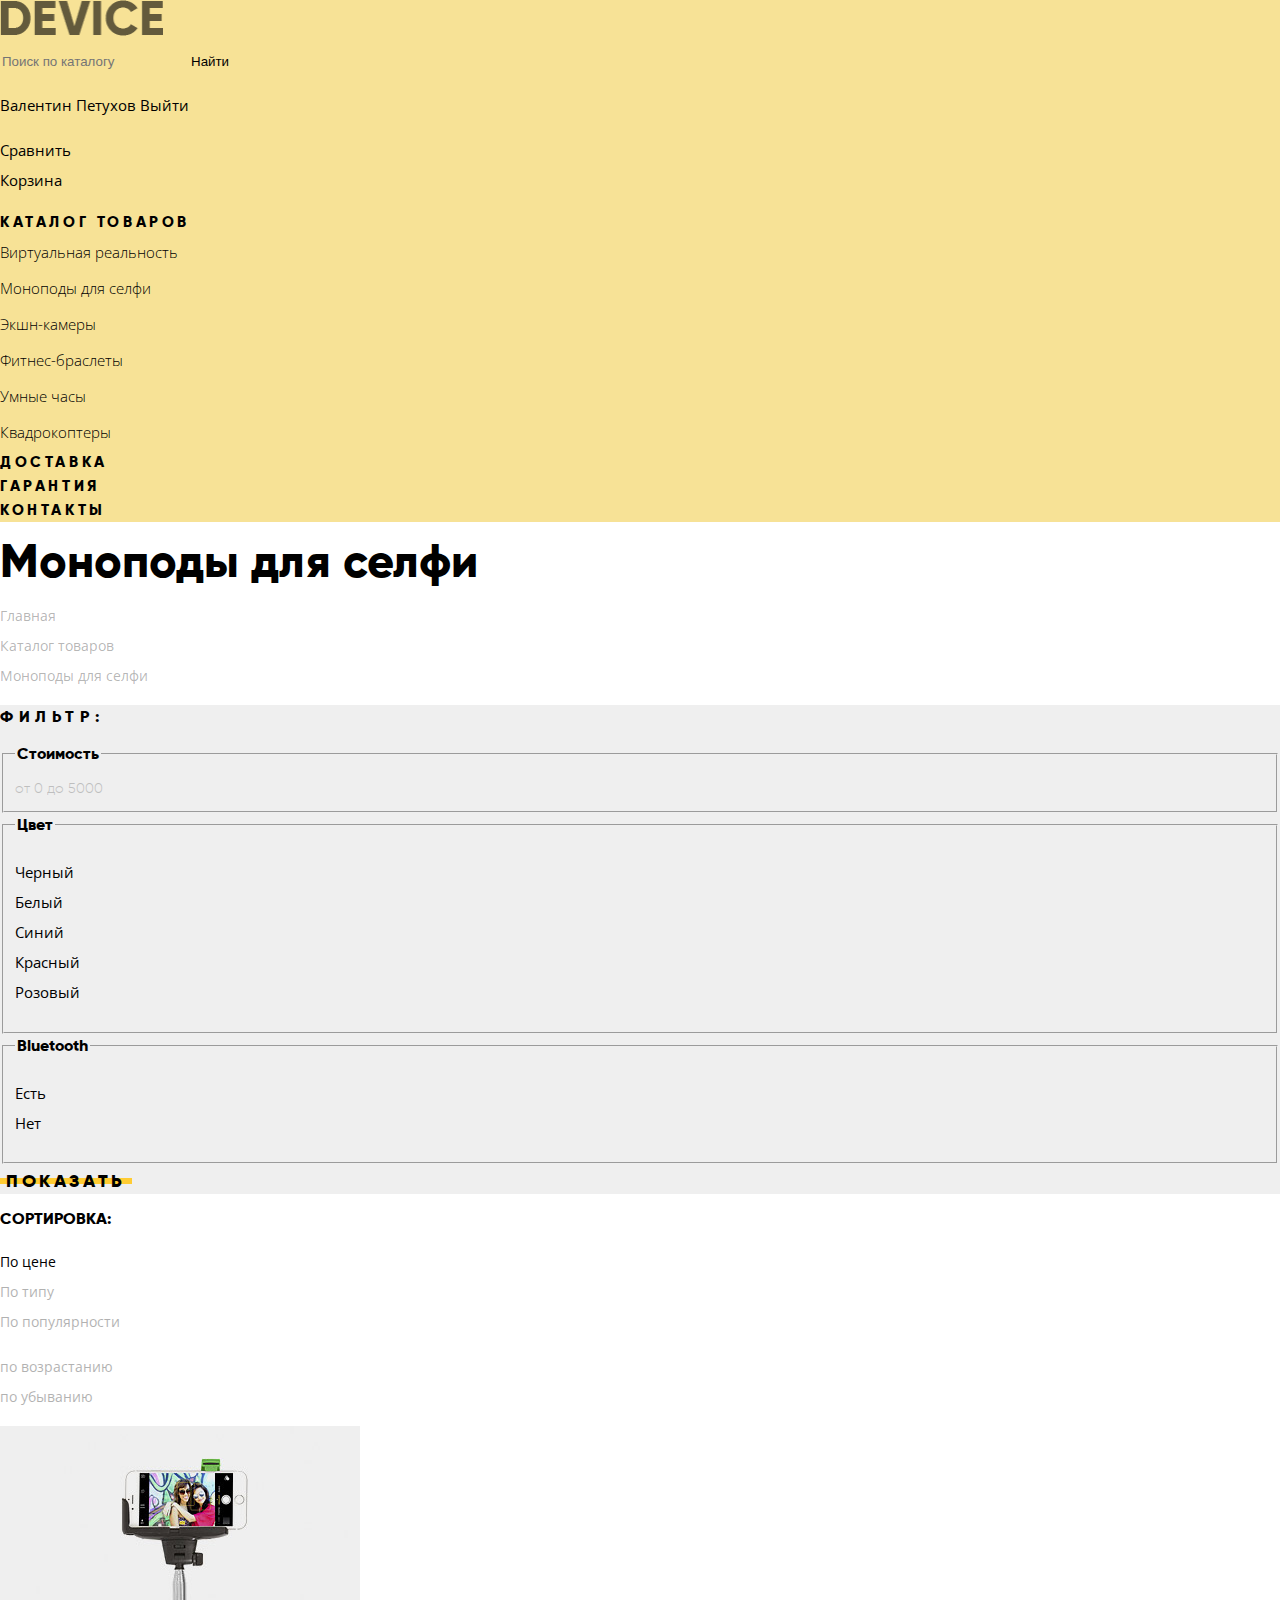
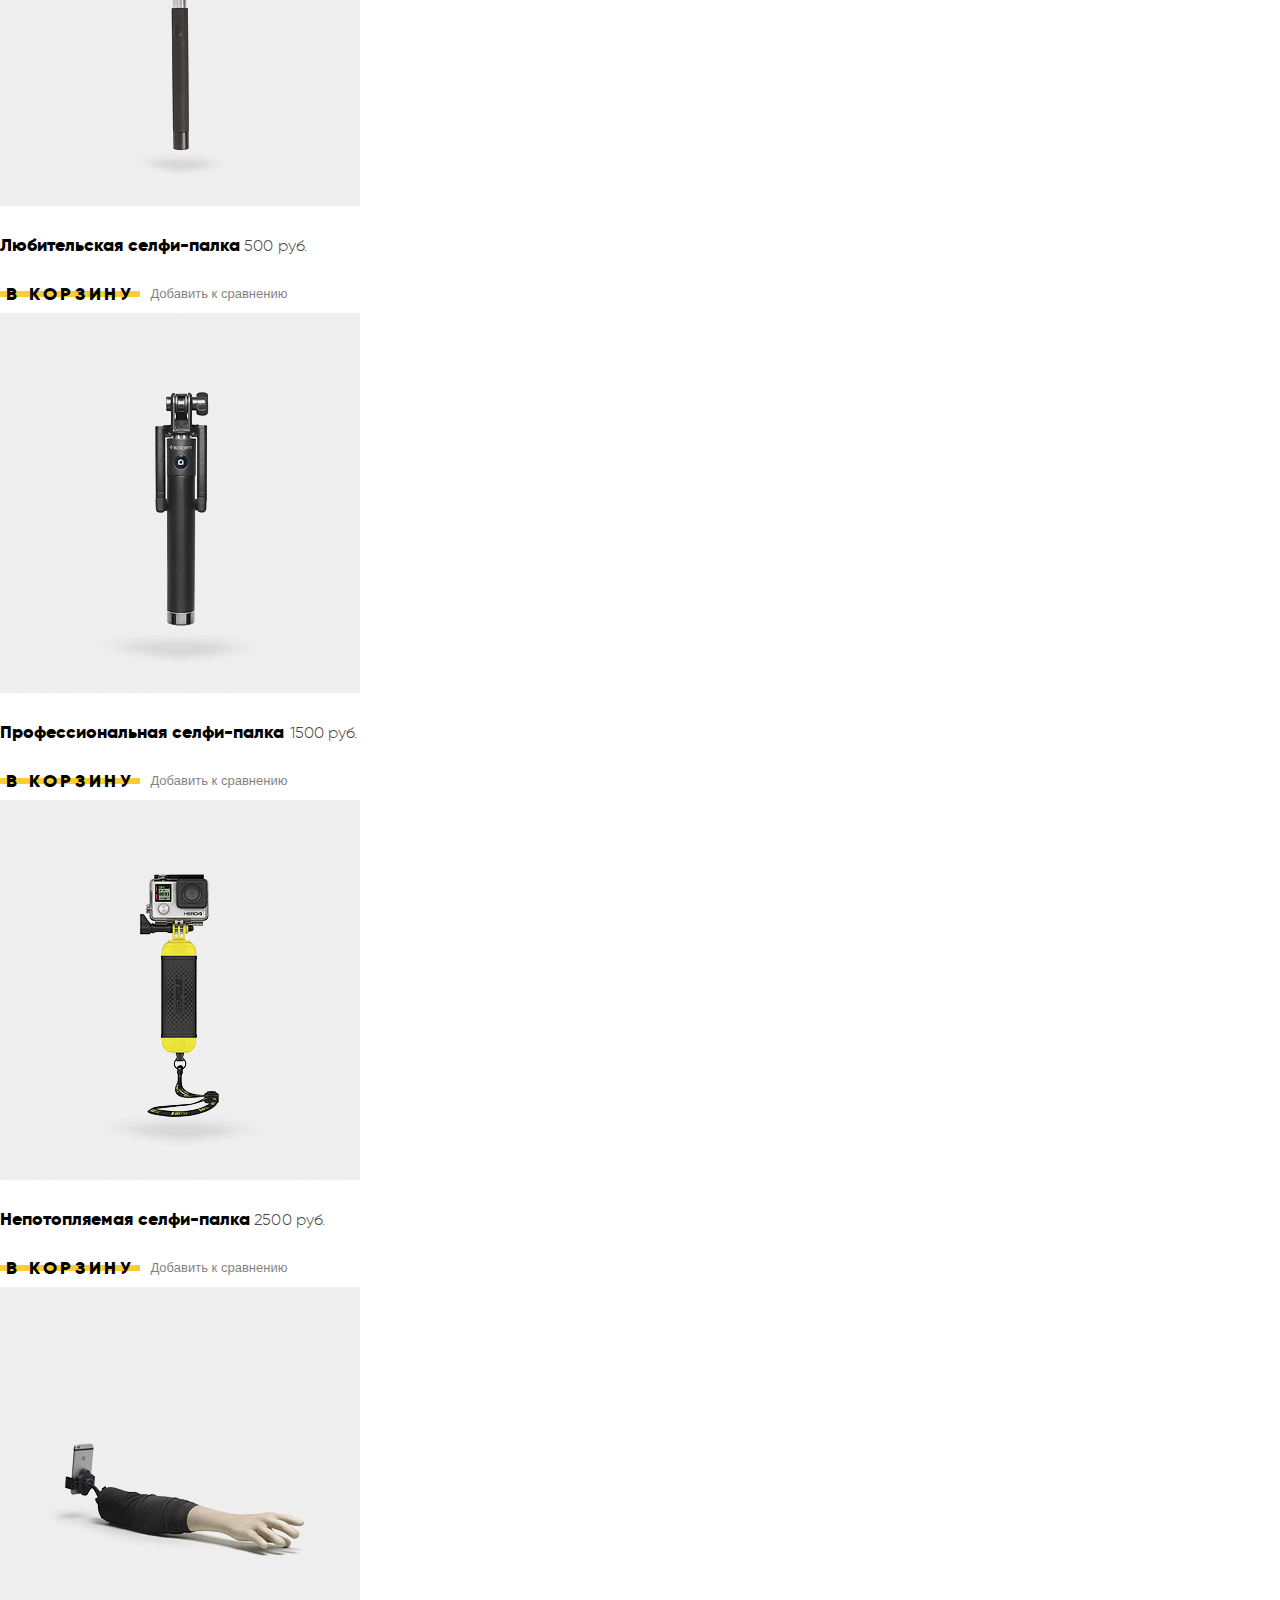
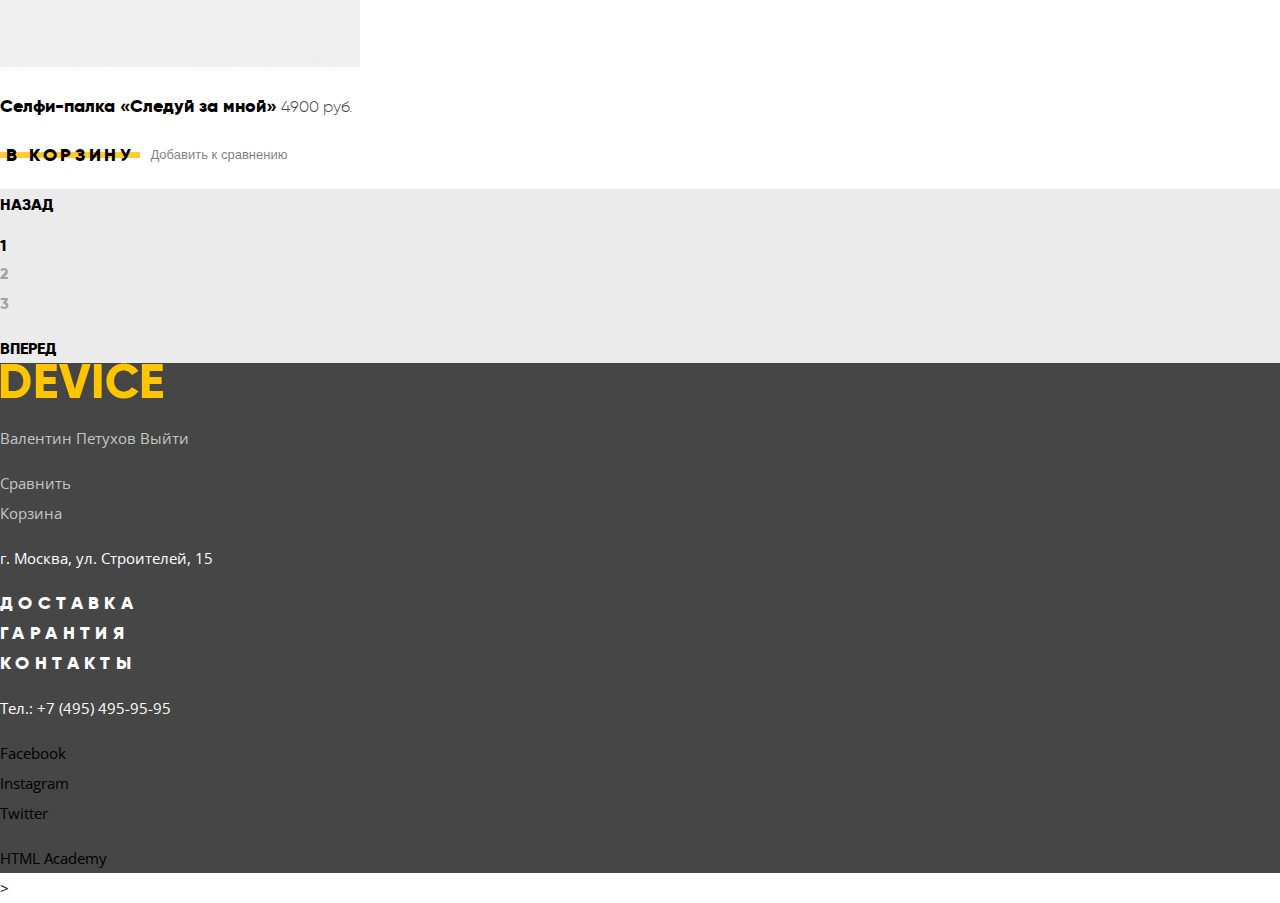
==== commit ce10e1e5: "опять оформление базовове" ====
--- a/catalog-selfie.html
+++ b/catalog-selfie.html
@@ -18,7 +18,7 @@
           </p>
           <form class="header__search search" action="#" method="get">
             <label class="search__name visually-hidden" for="header-search">Поиск по каталогу</label>
-            <input type="search__field" name="search" id="header-search" placeholder="Поиск по каталогу">
+            <input class="search__field" type="search" name="search" id="header-search" placeholder="Поиск по каталогу">
             <button class="search__button" type="submit">Найти</button>
           </form>
         </div>
--- a/css/style.css
+++ b/css/style.css
@@ -1,26 +1,57 @@
 @font-face {
-    font-family: "Gilroy", Arial, sans-serif;
-    src: url("fonts/gilroyextrabold.woff2");
-    src: url("fonts/gilroyextrabold.woff");
-    font-weight: 800;
-    font-style: normal;
+  font-family: 'Gilroy';
+  font-style: normal;
+  font-weight: 800;
+  src: local('Gilroy'), 
+       url(../fonts/gilroyextrabold.woff2) format('woff2');
 }
 
 @font-face {
-    font-family: "Gilroy", Arial, sans-serif;
-    src: url("fonts/gilroylight.woff2");
-    src: url("fonts/gilroylight.woff");
-    font-weight: 300;
-    font-style: normal;
-}
-
+  font-family: 'Gilroy';
+  font-style: normal;
+  font-weight: 800;
+  src: local('Gilroy'), 
+       url(../fonts/gilroyextrabold.woff) format('woff');
+}
+
+@font-face {
+  font-family: 'Gilroy';
+  font-style: normal;
+  font-weight: 300;
+  src: local('Gilroy'), 
+       url(../fonts/gilroylight.woff2) format('woff2');
+}
+
+@font-face {
+  font-family: 'Gilroy';
+  font-style: normal;
+  font-weight: 300;
+  src: local('Gilroy'), 
+       url(../fonts/gilroylight.woff) format('woff');
+}
+
+.visually-hidden {
+    position: absolute;
+    clip: rect(0 0 0 0);
+    width: 1px;
+    height: 1px;
+    margin: -1px;
+}
+
+.is-shown {
+    display: inline-block;
+}
+
+.is-hidden {
+    display: none;
+}
 
 html,
 body {
     margin: 0;
     padding: 0;
 
-    font-family: "Open Sans", Arial, sans-serif;
+    font-family: 'Open Sans', Arial, sans-serif;
     font-size: 15px;
     line-height: 30px;
 }
@@ -31,14 +62,14 @@
 }
 
 .button {
-    vertical-align: center;
+    vertical-align: middle;
 
     font-size: 18px;
     line-height: 24px;
-    font-family: "Gilroy", "Arial", sans-serif;
+    font-family: 'Gilroy', Arial, sans-serif;
     font-weight: 800;
     text-transform: uppercase;
-    letter-spacing: 0.36px; /*  как описывать трекинг не знаю, и дальше тоже*/
+    letter-spacing: 0.2em; /*  как описывать трекинг не знаю, и дальше тоже*/
 
     background-image: linear-gradient(transparent 40%, #ffcc33 40%, #ffcc33 60%, transparent 60%, transparent 100%);
 
@@ -69,6 +100,31 @@
 
 .logo__link:active {
     opacity: 0.3;
+}
+
+.header__search {
+    width: 440px;
+}
+
+.search__name {
+    width: 20px;
+    height: 20px;
+    background-image: url(../img/search-icon.svg);
+    background-repeat: no-repeat;
+}
+
+.header__search input {
+    border: 0;
+}
+
+.search__field {
+    background-color: #f7e296;
+    
+}
+
+.search__button {
+    background-color: transparent;
+    border: 0;
 }
 
 /*Как быть с полем поиска еще не придумала, буду искать */
@@ -104,11 +160,11 @@
 .nav__list > li {
     font-size: : 18px;
     line-height: 24px;
-    font-family: "Gilroy", "Arial", sans-serif;
+    font-family: 'Gilroy', Arial, sans-serif;
     font-style: normal;
     font-weight: 800;
     text-transform: uppercase;;
-    letter-spacing: 0.35em;
+    letter-spacing: 3.6px;
 }
 
 .nav__link:hover,
@@ -143,15 +199,15 @@
 .slider-promo__slogan {
     font-size: 47px;
     line-height: 56px;
-    font-family: "Gilroy", "Arial", sans-serif;
-    font-weight: 800;
-    letter-spacing: 0.001em;
+    font-family: 'Gilroy', sans-serif;
+    font-weight: 800;
+    
 }
 
 .details__value {
     font-size: 36px;
     line-height: 48px;
-    font-family: "Gilroy", "Arial", sans-serif;
+    font-family: 'Gilroy', sans-serif;
     font-weight: 300;
     letter-spacing: 0.001em;
 }
@@ -172,17 +228,62 @@
     list-style: none;
 }
 
-.category__item {
+.category__name::before {
+    content: "";
+    display: block;
+    width: 160px;
+    height: 160px;
+
+    background-color: #f7e296;
+    background-repeat: no-repeat;
+    background-position: center center;
+}
+
+.name-virtual::before {
+    background-image: url(../img/virtual.svg);
     
+}
+
+.name-selfie::before {
+    background-image: url(../img/selfie-stick.svg);
+    background-position: center bottom;   
+}
+
+.name-camera::before {
+    background-image: url(../img/action-camera.svg);
+}
+
+.name-fitnes::before {
+    background-image: url(../img/fitnes.svg);
+}
+
+.name-watches::before {
+    background-image: url(../img/watches.svg);
+}
+
+.name-kvadrokopter::before {
+    background-image: url(../img/kvadrokopter.svg);
 }
 
 .category__name {
     font-size: : 18px;
     line-height: 24px;
-    font-family: "Gilroy", "Arial", sans-serif;
-    font-style: normal;
-    font-weight: 800;
-}
+    font-family: 'Gilroy', sans-serif;
+    font-style: normal;
+    font-weight: 800;
+}
+
+.category__item:hover .category__name::before,
+.category__item:focus .category__name::before {
+    background-color: #f0c52e;
+}
+
+/***
+.category__item:active .name-virtual::before {
+    opacity: 0.3;
+
+}
+    тут надо подумать как давать прозрачность только изображению
 
 
 /*******  slider   ****/
@@ -194,7 +295,26 @@
 }
 
 .service-slider__item {
+    min-height: 200px;
     background-color: #e5e5e5;
+}
+
+.service-slider__item--delivery {
+    background-image: url(../img/delivery.svg);
+    background-repeat: no-repeat;
+    background-position: right top;
+}
+
+.service-slider__item--warranty {
+    background-image: url(../img/warranty.svg);
+    background-repeat: no-repeat;
+    background-position: right top;
+}
+
+.service-slider__item--credit {
+    background-image: url(../img/credit.svg);
+    background-repeat: no-repeat;
+    background-position: right top;
 }
 
 .section-title {
@@ -202,7 +322,7 @@
 
     font-size: 47px;
     line-height: 48px;
-    font-family: "Gilroy", "Arial", sans-serif;
+    font-family: 'Gilroy', sans-serif;
     font-style: normal;
     font-weight: 800;
     letter-spacing: 0.001em;
@@ -227,7 +347,7 @@
 
     font-size: 16px;
     line-height: 40px;
-    font-family: "Gilroy", "Arial", sans-serif;
+    font-family: 'Gilroy', sans-serif;
     font-style: normal;
     font-weight: 800; 
 
@@ -276,7 +396,7 @@
 .main-menu__link {
     font-size: 18px;
     line-height: 24px;
-    font-family: "Gilroy", "Arial", sans-serif;
+    font-family: 'Gilroy', sans-serif;
     font-style: normal;
     font-weight: 800; 
     text-transform: uppercase;
@@ -326,7 +446,7 @@
 .filters__title {
     font-size: 16px;
     line-height: 24px;
-    font-family: "Gilroy", "Arial", sans-serif;
+    font-family: 'Gilroy', sans-serif;
     font-style: normal;
     font-weight: 800; 
     text-transform: uppercase;
@@ -336,7 +456,7 @@
 .filters__legend {
     font-size: 16px;
     line-height: 24px;
-    font-family: "Gilroy", "Arial", sans-serif;
+    font-family: 'Gilroy', sans-serif;
     font-style: normal;
     font-weight: 800;
     letter-spacing: 0.001em;
@@ -345,7 +465,7 @@
 .range-price span {
     font-size: 14px;
     line-height: 24px;
-    font-family: "Gilroy", "Arial", sans-serif;
+    font-family: 'Gilroy', sans-serif;
     font-style: normal;
     font-weight: 300;
     opacity: 0.2;
@@ -367,7 +487,7 @@
 .sort-menu__title {
     font-size: 16px;
     line-height: 24px;
-    font-family: "Gilroy", "Arial", sans-serif;
+    font-family: 'Gilroy', sans-serif;
     font-style: normal;
     font-weight: 800;
     text-transform: uppercase;
@@ -397,7 +517,7 @@
 .product__name {
     font-size: 18px;
     line-height: 24px;
-    font-family: "Gilroy", "Arial", sans-serif;
+    font-family: 'Gilroy', sans-serif;
     font-style: normal;
     font-weight: 800;
     letter-spacing: 0.001em;
@@ -406,7 +526,7 @@
 .product__price {
     font-size: 16px;
     line-height: 24px;
-    font-family: "Gilroy", "Arial", sans-serif;
+    font-family: 'Gilroy', sans-serif;
     font-style: normal;
     font-weight: 300;
     letter-spacing: 0.001em;
@@ -433,7 +553,7 @@
 .pagination__button {
     font-size: 16px;
     line-height: 24px;
-    font-family: "Gilroy", "Arial", sans-serif;
+    font-family: 'Gilroy', sans-serif;
     font-style: normal;
     font-weight: 800;
     text-transform: uppercase;
@@ -452,7 +572,7 @@
 .pagination__link {
     font-size: 16px;
     line-height: 24px;
-    font-family: "Gilroy", "Arial", sans-serif;
+    font-family: 'Gilroy', sans-serif;
     font-style: normal;
     font-weight: 800;
     opacity: 0.3;
@@ -461,7 +581,7 @@
 .pagination__item--current {
     font-size: 16px;
     line-height: 24px;
-    font-family: "Gilroy", "Arial", sans-serif;
+    font-family: 'Gilroy', sans-serif;
     font-style: normal;
     font-weight: 800;
     opacity: 1;
@@ -474,18 +594,3 @@
 
 
 
-.visually-hidden {
-    position: absolute;
-    clip: rect(0 0 0 0);
-    width: 1px;
-    height: 1px;
-    margin: -1px;
-}
-
-.is-shown {
-    display: inline-block;
-}
-
-.is-hidden {
-    display: none;
-}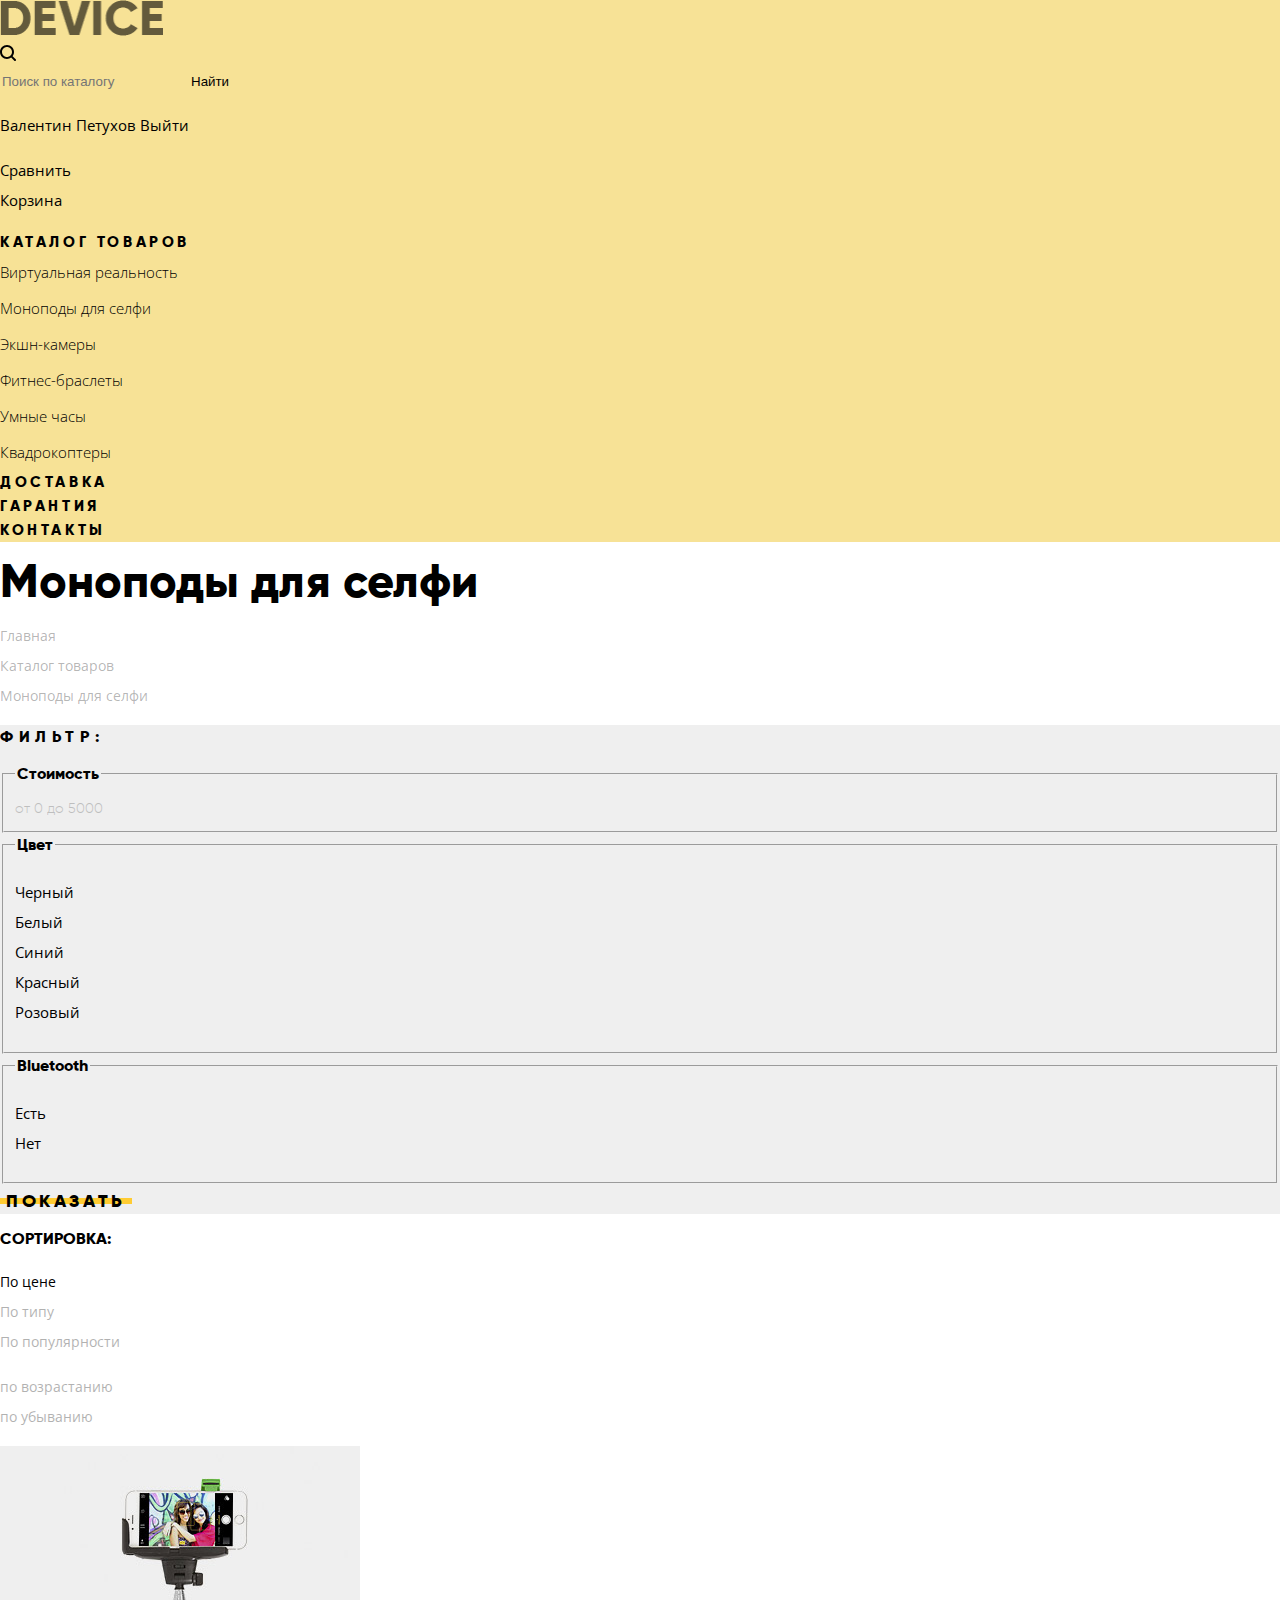
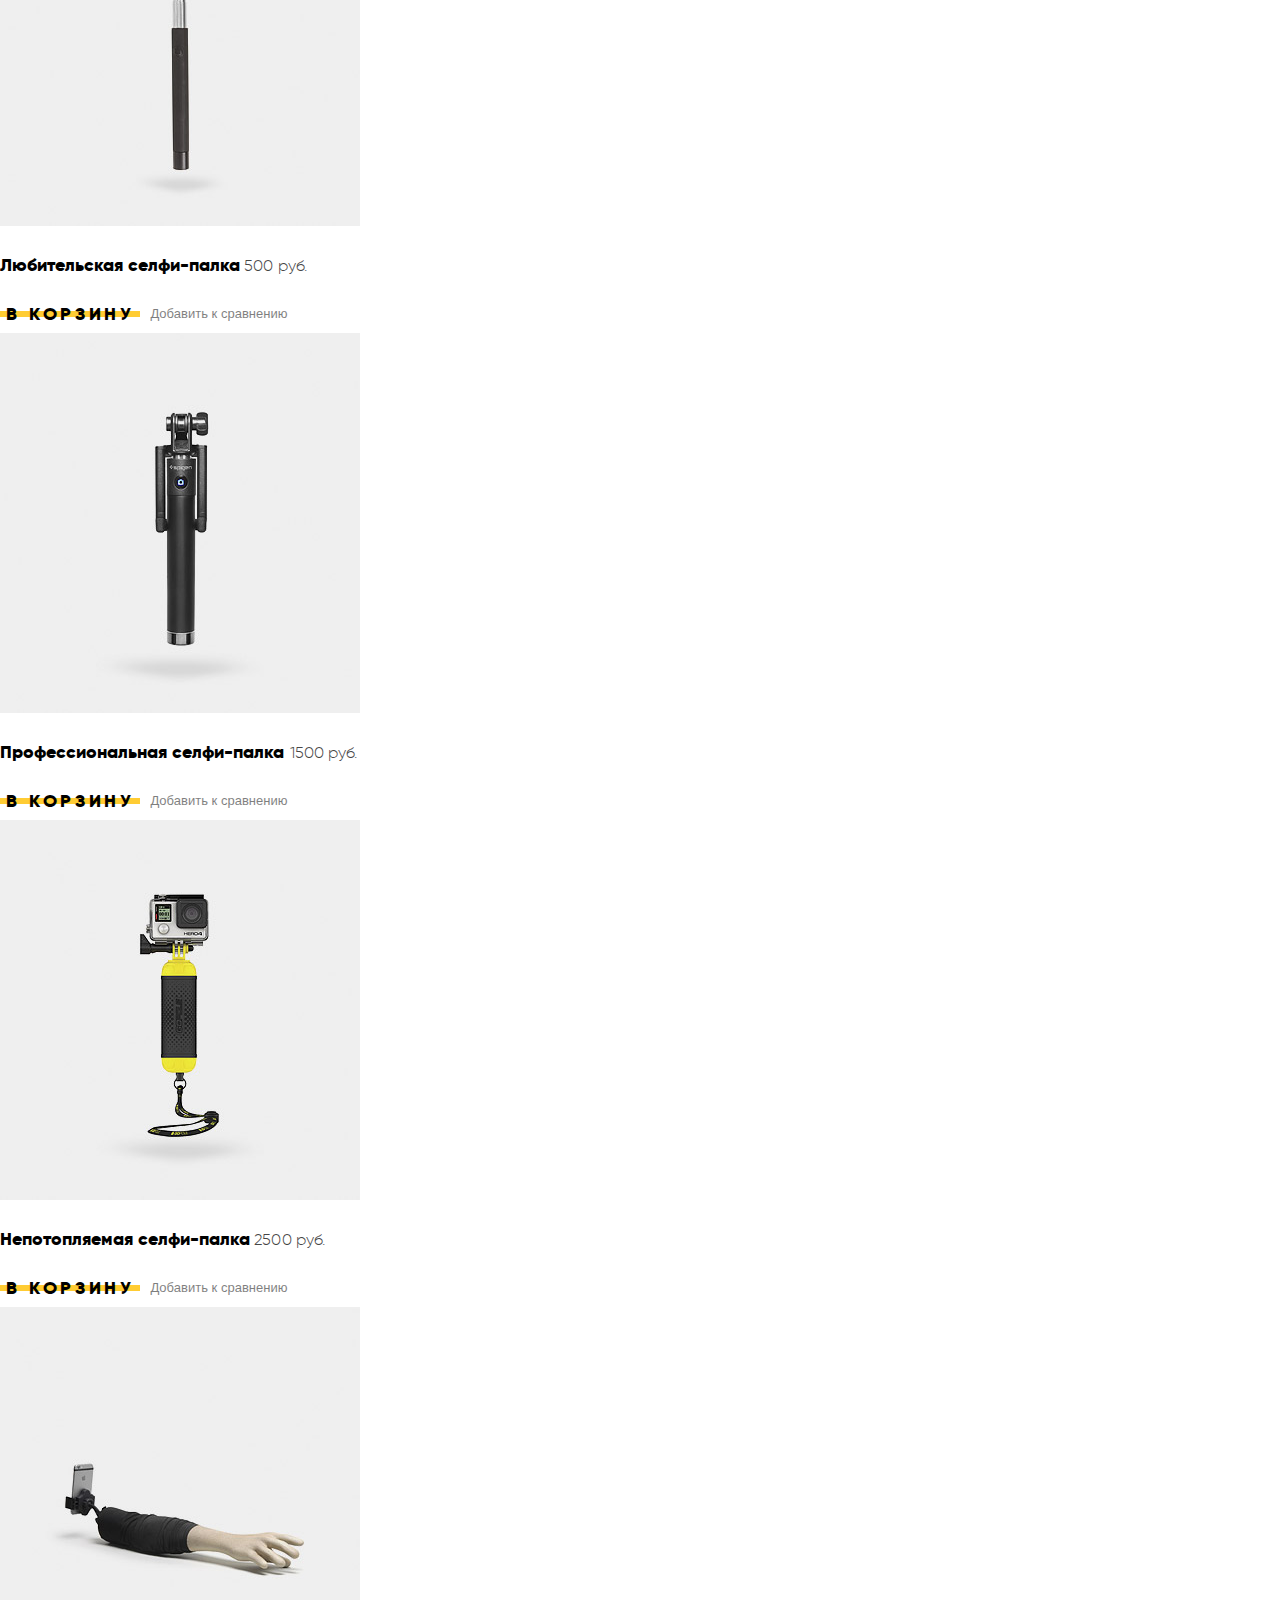
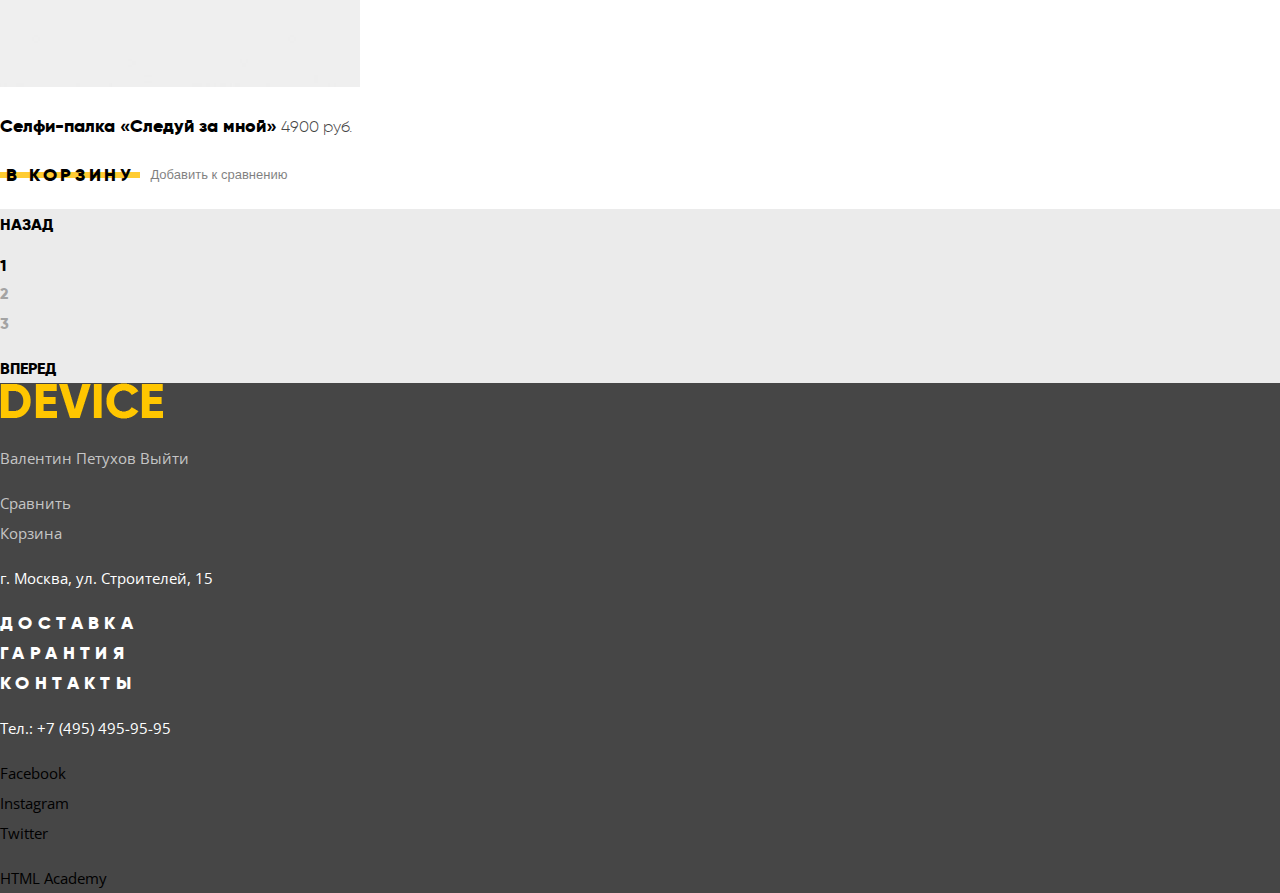
==== commit b7fb319e: "исправления" ====
--- a/catalog-selfie.html
+++ b/catalog-selfie.html
@@ -325,6 +325,6 @@
         <a href="https://htmlacademy.ru/intensive/htmlcss">HTML Academy</a>
       </div>
       
-    </footer>>
+    </footer>
   </body>
 </html>
--- a/css/style.css
+++ b/css/style.css
@@ -3,32 +3,34 @@
   font-style: normal;
   font-weight: 800;
   src: local('Gilroy'), 
-       url(../fonts/gilroyextrabold.woff2) format('woff2');
-}
-
-@font-face {
+       url(../fonts/gilroyextrabold.woff2) format('woff2'),
+        url(../fonts/gilroyextrabold.woff) format('woff');
+}
+
+/*@font-face {
   font-family: 'Gilroy';
   font-style: normal;
   font-weight: 800;
   src: local('Gilroy'), 
        url(../fonts/gilroyextrabold.woff) format('woff');
-}
+}*/
 
 @font-face {
   font-family: 'Gilroy';
   font-style: normal;
   font-weight: 300;
   src: local('Gilroy'), 
-       url(../fonts/gilroylight.woff2) format('woff2');
-}
-
-@font-face {
+       url(../fonts/gilroylight.woff2) format('woff2'),
+        url(../fonts/gilroylight.woff) format('woff');
+}
+
+/*@font-face {
   font-family: 'Gilroy';
   font-style: normal;
   font-weight: 300;
   src: local('Gilroy'), 
        url(../fonts/gilroylight.woff) format('woff');
-}
+}*/
 
 .visually-hidden {
     position: absolute;
@@ -106,7 +108,9 @@
     width: 440px;
 }
 
-.search__name {
+.search::before {
+    content: "";
+    display: block;
     width: 20px;
     height: 20px;
     background-image: url(../img/search-icon.svg);
@@ -121,6 +125,7 @@
     background-color: #f7e296;
     
 }
+
 
 .search__button {
     background-color: transparent;
@@ -179,7 +184,7 @@
 .dropdown-menu__item {
     font-size: 15px;
     line-height: 36px;
-    font-family: "Open Sans", "Arial", sans-serif;
+    font-family: 'Open Sans', Arial, sans-serif;
     font-weight: 300;
     text-transform: none;
     letter-spacing: 0.001em;
@@ -199,7 +204,7 @@
 .slider-promo__slogan {
     font-size: 47px;
     line-height: 56px;
-    font-family: 'Gilroy', sans-serif;
+    font-family: 'Gilroy', Arial, sans-serif;
     font-weight: 800;
     
 }
@@ -207,7 +212,7 @@
 .details__value {
     font-size: 36px;
     line-height: 48px;
-    font-family: 'Gilroy', sans-serif;
+    font-family: 'Gilroy', Arial, sans-serif;
     font-weight: 300;
     letter-spacing: 0.001em;
 }
@@ -268,7 +273,7 @@
 .category__name {
     font-size: : 18px;
     line-height: 24px;
-    font-family: 'Gilroy', sans-serif;
+    font-family: 'Gilroy', Arial, sans-serif;
     font-style: normal;
     font-weight: 800;
 }
@@ -322,7 +327,7 @@
 
     font-size: 47px;
     line-height: 48px;
-    font-family: 'Gilroy', sans-serif;
+    font-family: 'Gilroy', Arial, sans-serif;
     font-style: normal;
     font-weight: 800;
     letter-spacing: 0.001em;
@@ -347,7 +352,7 @@
 
     font-size: 16px;
     line-height: 40px;
-    font-family: 'Gilroy', sans-serif;
+    font-family: 'Gilroy', Arial, sans-serif;
     font-style: normal;
     font-weight: 800; 
 
@@ -396,7 +401,7 @@
 .main-menu__link {
     font-size: 18px;
     line-height: 24px;
-    font-family: 'Gilroy', sans-serif;
+    font-family: 'Gilroy', Arial, sans-serif;
     font-style: normal;
     font-weight: 800; 
     text-transform: uppercase;
@@ -446,7 +451,7 @@
 .filters__title {
     font-size: 16px;
     line-height: 24px;
-    font-family: 'Gilroy', sans-serif;
+    font-family: 'Gilroy', Arial, sans-serif;
     font-style: normal;
     font-weight: 800; 
     text-transform: uppercase;
@@ -456,7 +461,7 @@
 .filters__legend {
     font-size: 16px;
     line-height: 24px;
-    font-family: 'Gilroy', sans-serif;
+    font-family: 'Gilroy', Arial, sans-serif;
     font-style: normal;
     font-weight: 800;
     letter-spacing: 0.001em;
@@ -465,7 +470,7 @@
 .range-price span {
     font-size: 14px;
     line-height: 24px;
-    font-family: 'Gilroy', sans-serif;
+    font-family: 'Gilroy', Arial, sans-serif;
     font-style: normal;
     font-weight: 300;
     opacity: 0.2;
@@ -487,7 +492,7 @@
 .sort-menu__title {
     font-size: 16px;
     line-height: 24px;
-    font-family: 'Gilroy', sans-serif;
+    font-family: 'Gilroy', Arial, sans-serif;
     font-style: normal;
     font-weight: 800;
     text-transform: uppercase;
@@ -517,7 +522,7 @@
 .product__name {
     font-size: 18px;
     line-height: 24px;
-    font-family: 'Gilroy', sans-serif;
+    font-family: 'Gilroy', Arial, sans-serif;
     font-style: normal;
     font-weight: 800;
     letter-spacing: 0.001em;
@@ -526,7 +531,7 @@
 .product__price {
     font-size: 16px;
     line-height: 24px;
-    font-family: 'Gilroy', sans-serif;
+    font-family: 'Gilroy', Arial, sans-serif;
     font-style: normal;
     font-weight: 300;
     letter-spacing: 0.001em;
@@ -553,7 +558,7 @@
 .pagination__button {
     font-size: 16px;
     line-height: 24px;
-    font-family: 'Gilroy', sans-serif;
+    font-family: 'Gilroy', Arial, sans-serif;
     font-style: normal;
     font-weight: 800;
     text-transform: uppercase;
@@ -572,7 +577,7 @@
 .pagination__link {
     font-size: 16px;
     line-height: 24px;
-    font-family: 'Gilroy', sans-serif;
+    font-family: 'Gilroy', Arial, sans-serif;
     font-style: normal;
     font-weight: 800;
     opacity: 0.3;
@@ -581,7 +586,7 @@
 .pagination__item--current {
     font-size: 16px;
     line-height: 24px;
-    font-family: 'Gilroy', sans-serif;
+    font-family: 'Gilroy', Arial, sans-serif;
     font-style: normal;
     font-weight: 800;
     opacity: 1;
